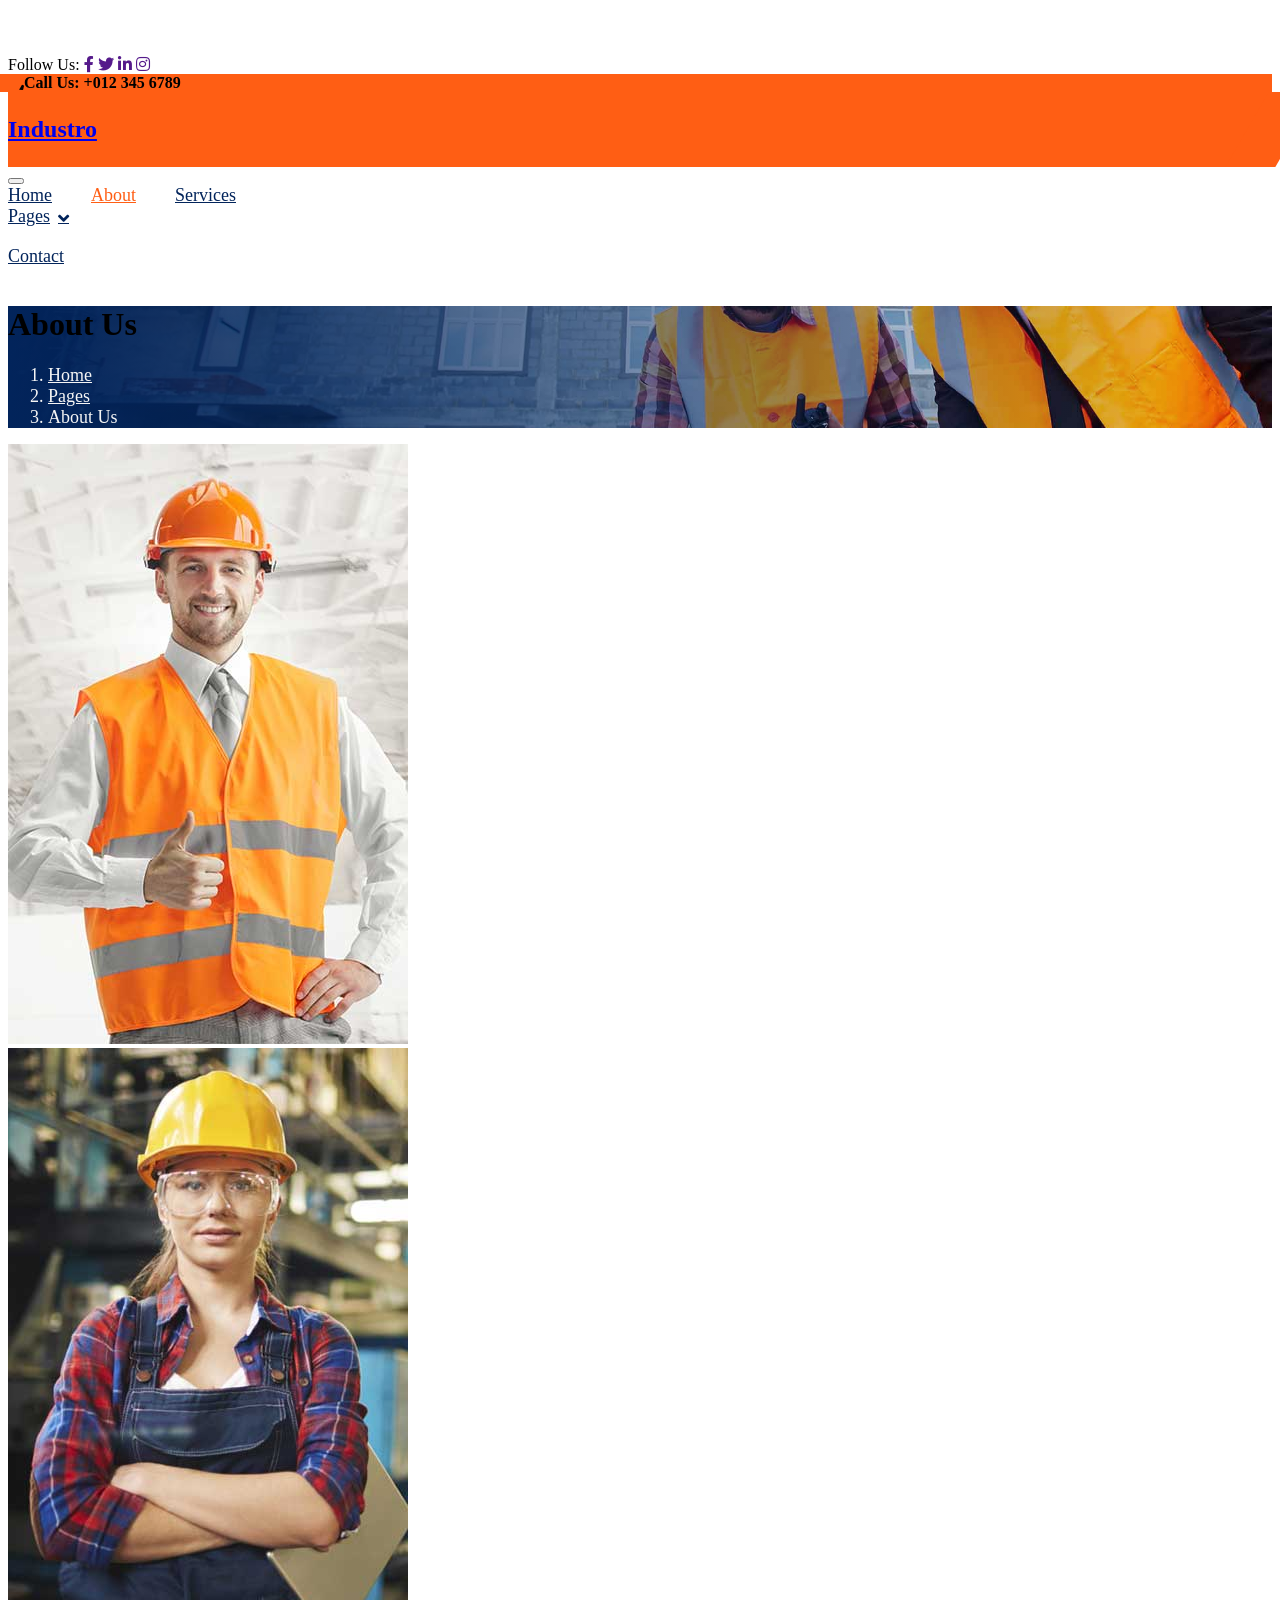
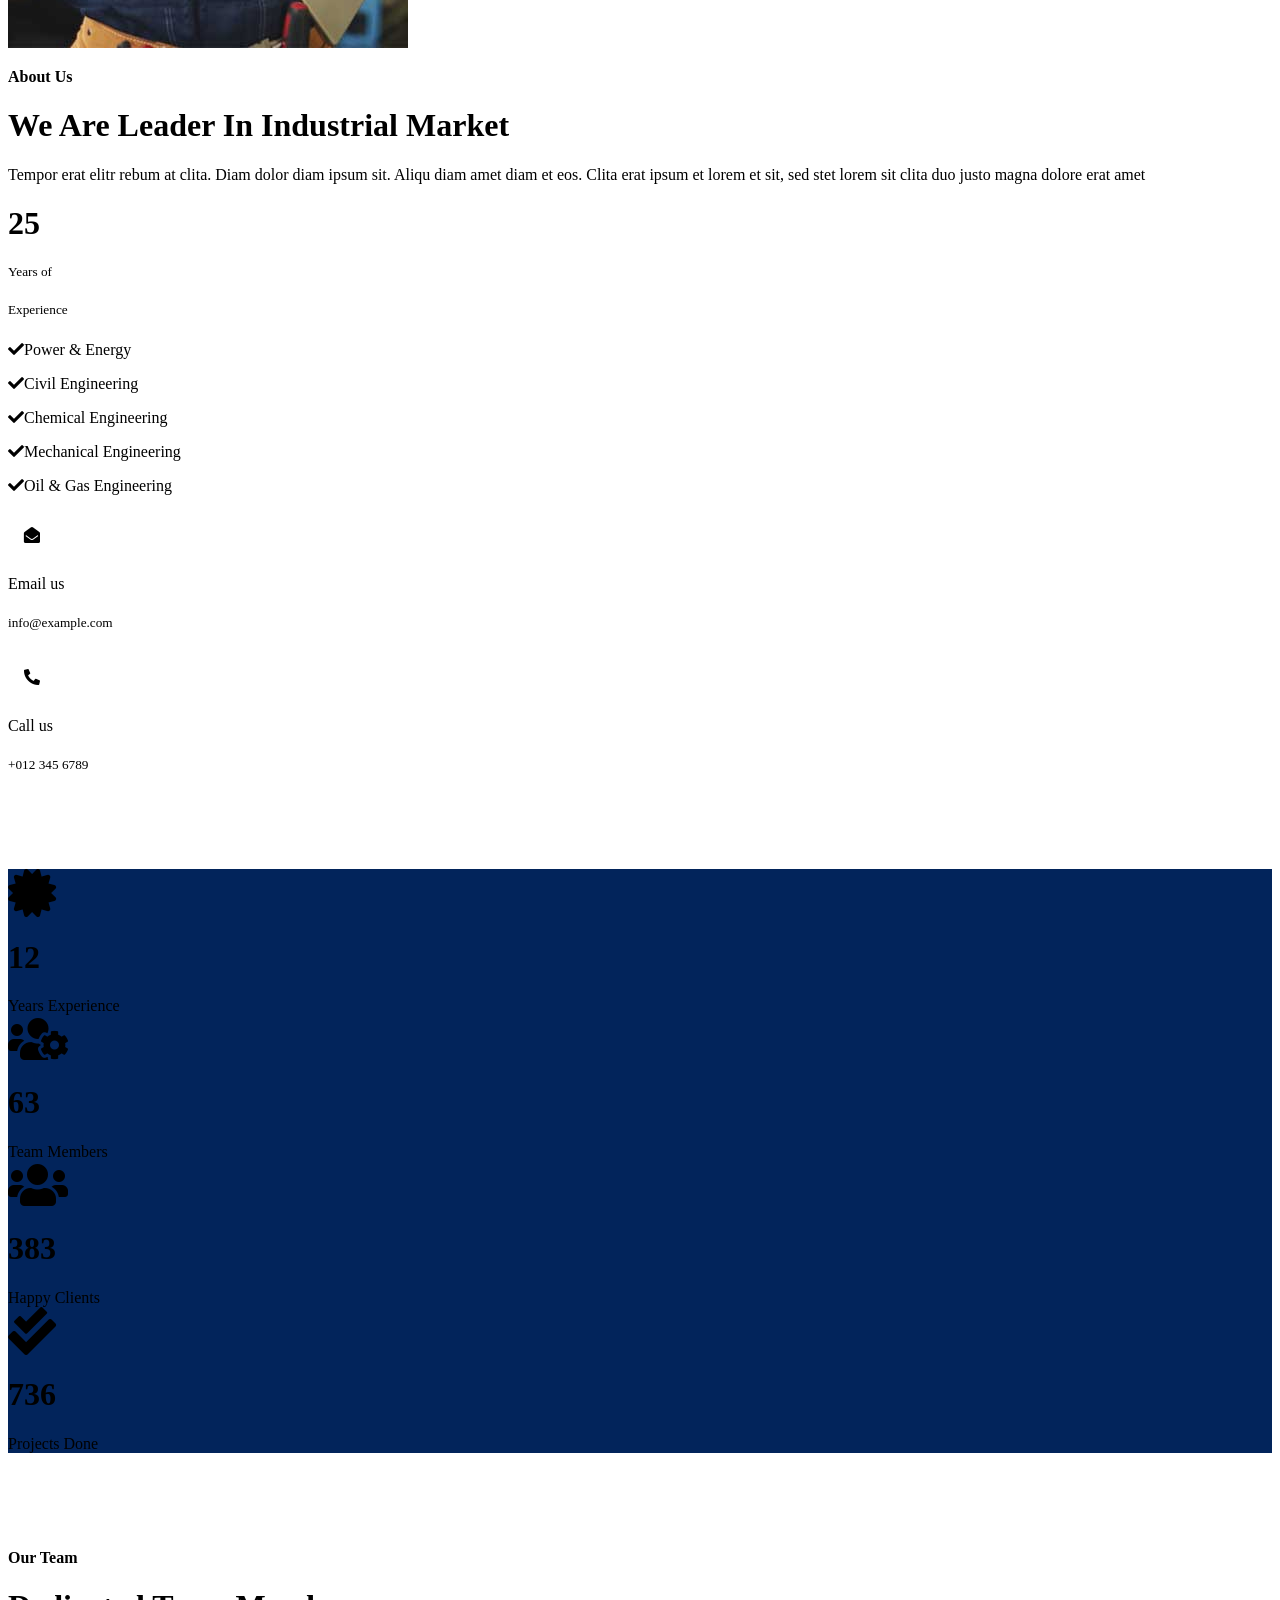
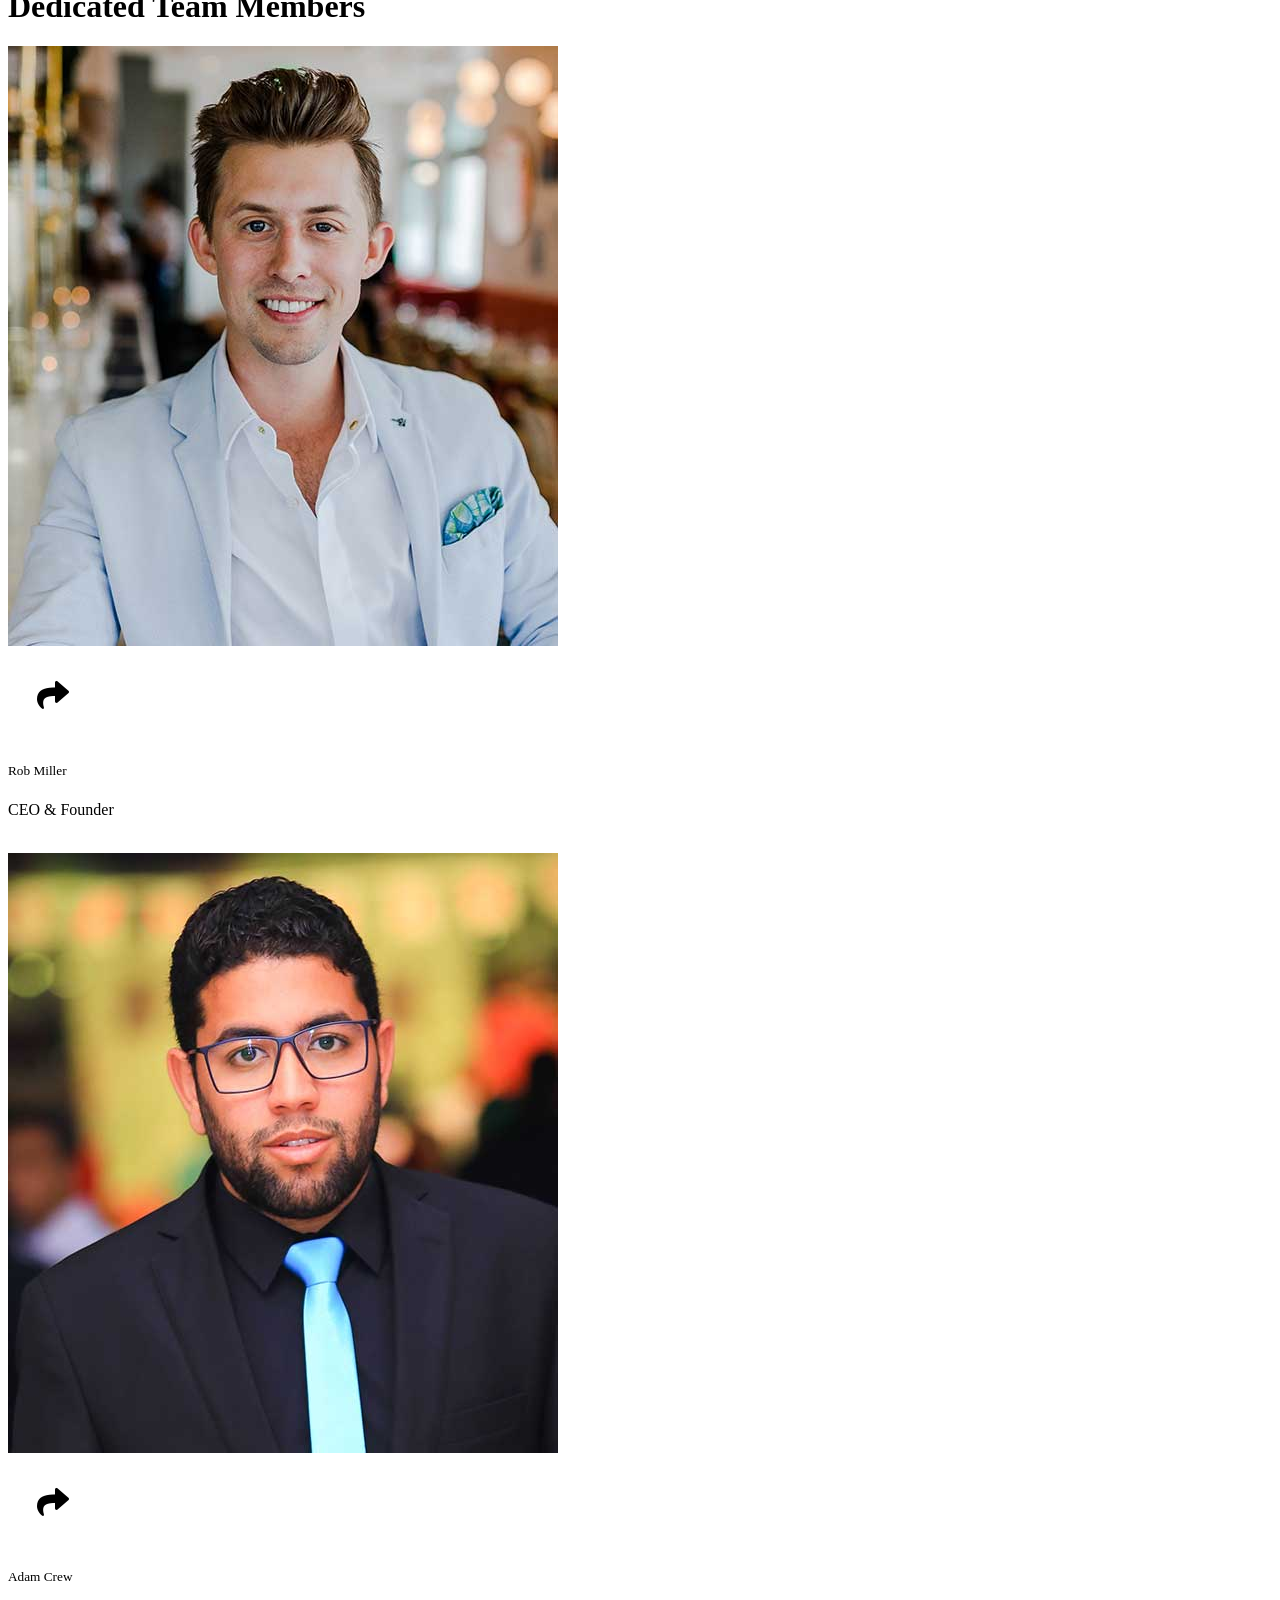
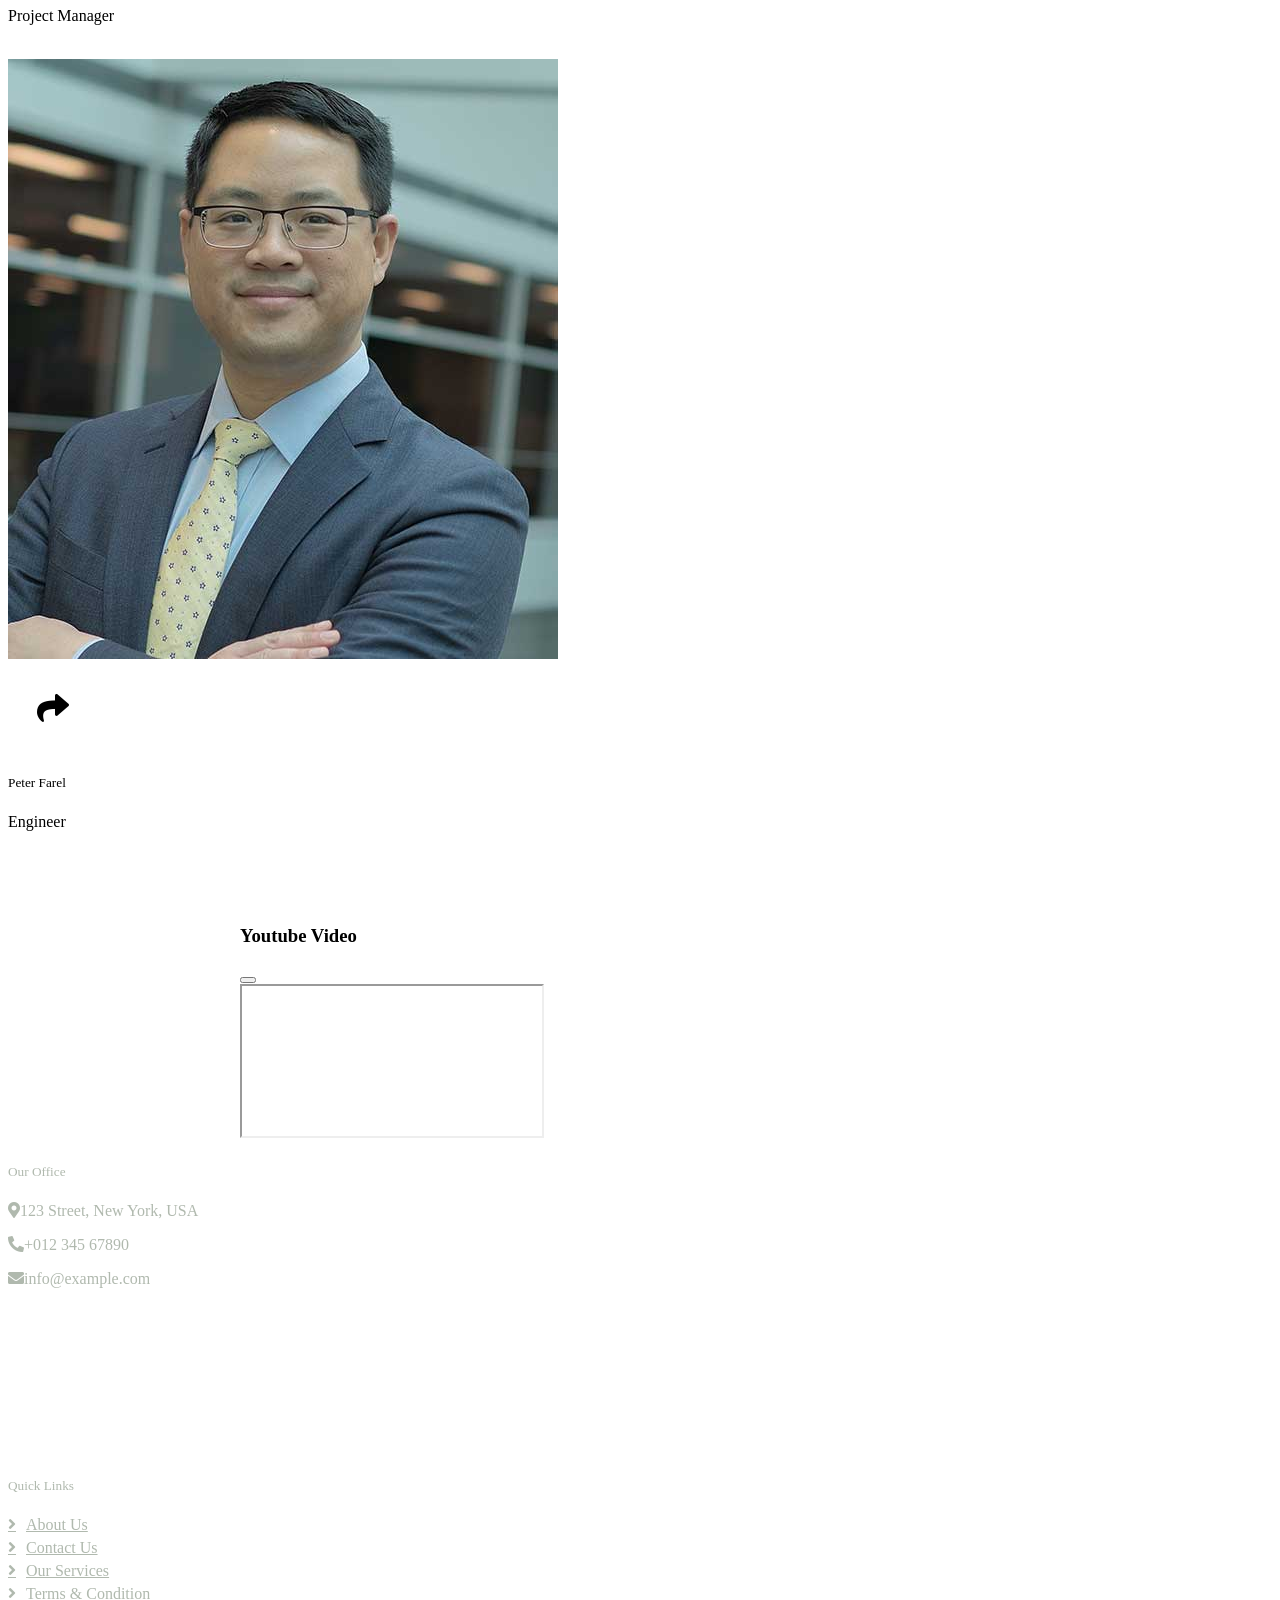
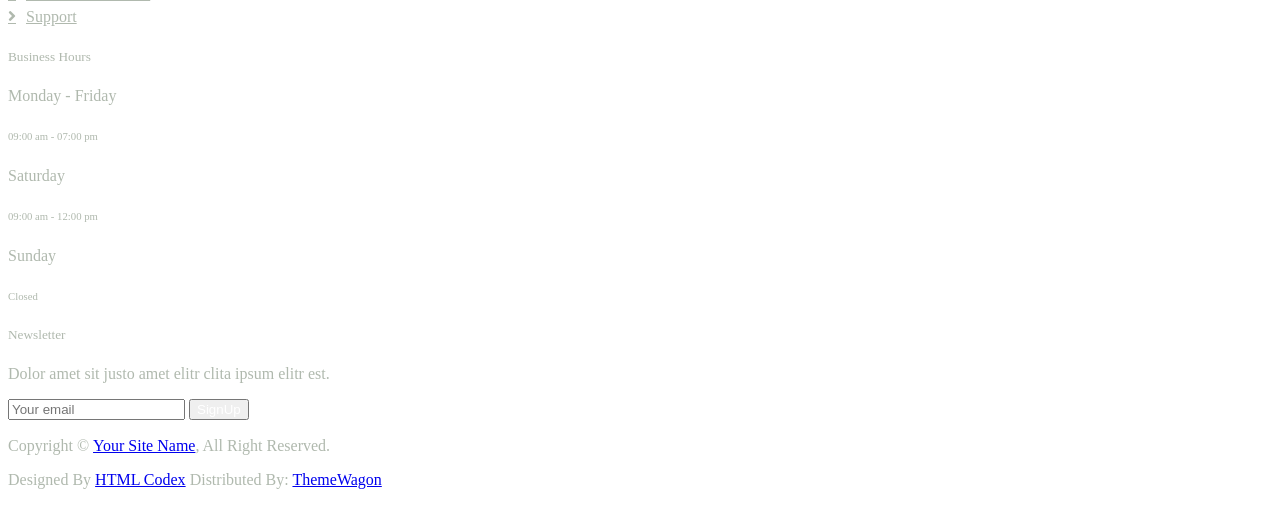
==== about.html @ bb04474b "new aleef" ====
<!DOCTYPE html>
<html lang="en">

<head>
    <meta charset="utf-8">
    <title>Industro - Industrial HTML Template</title>
    <meta content="width=device-width, initial-scale=1.0" name="viewport">
    <meta content="" name="keywords">
    <meta content="" name="description">

    <!-- Favicon -->
    <link href="img/favicon.ico" rel="icon">

    <!-- Google Web Fonts -->
    <link rel="preconnect" href="https://fonts.googleapis.com">
    <link rel="preconnect" href="https://fonts.gstatic.com" crossorigin>
    <link
        href="https://fonts.googleapis.com/css2?family=Open+Sans:wght@400;500;600&family=Rubik:wght@500;600;700&display=swap"
        rel="stylesheet">

    <!-- Icon Font Stylesheet -->
    <link href="https://cdnjs.cloudflare.com/ajax/libs/font-awesome/5.10.0/css/all.min.css" rel="stylesheet">
    <link href="https://cdn.jsdelivr.net/npm/bootstrap-icons@1.4.1/font/bootstrap-icons.css" rel="stylesheet">

    <!-- Libraries Stylesheet -->
    <link href="lib/animate/animate.min.css" rel="stylesheet">
    <link href="lib/owlcarousel/assets/owl.carousel.min.css" rel="stylesheet">

    <!-- Customized Bootstrap Stylesheet -->
    <link href="css/bootstrap.min.css" rel="stylesheet">

    <!-- Template Stylesheet -->
    <link href="css/style.css" rel="stylesheet">
</head>

<body>
    <!-- Spinner Start -->
    <div id="spinner"
        class="show bg-white position-fixed translate-middle w-100 vh-100 top-50 start-50 d-flex align-items-center justify-content-center">
        <div class="spinner-border text-primary" role="status" style="width: 3rem; height: 3rem;"></div>
    </div>
    <!-- Spinner End -->


    <!-- Topbar Start -->
    <div class="container-fluid bg-dark px-0">
        <div class="row g-0 d-none d-lg-flex">
            <div class="col-lg-6 ps-5 text-start">
                <div class="h-100 d-inline-flex align-items-center text-white">
                    <span>Follow Us:</span>
                    <a class="btn btn-link text-light" href=""><i class="fab fa-facebook-f"></i></a>
                    <a class="btn btn-link text-light" href=""><i class="fab fa-twitter"></i></a>
                    <a class="btn btn-link text-light" href=""><i class="fab fa-linkedin-in"></i></a>
                    <a class="btn btn-link text-light" href=""><i class="fab fa-instagram"></i></a>
                </div>
            </div>
            <div class="col-lg-6 text-end">
                <div class="h-100 topbar-right d-inline-flex align-items-center text-white py-2 px-5">
                    <span class="fs-5 fw-bold me-2"><i class="fa fa-phone-alt me-2"></i>Call Us:</span>
                    <span class="fs-5 fw-bold">+012 345 6789</span>
                </div>
            </div>
        </div>
    </div>
    <!-- Topbar End -->


    <!-- Navbar Start -->
    <nav class="navbar navbar-expand-lg bg-white navbar-light sticky-top py-0 pe-5">
        <a href="index.html" class="navbar-brand ps-5 me-0">
            <h1 class="text-white m-0">Industro</h1>
        </a>
        <button type="button" class="navbar-toggler me-0" data-bs-toggle="collapse" data-bs-target="#navbarCollapse">
            <span class="navbar-toggler-icon"></span>
        </button>
        <div class="collapse navbar-collapse" id="navbarCollapse">
            <div class="navbar-nav ms-auto p-4 p-lg-0">
                <a href="index.html" class="nav-item nav-link">Home</a>
                <a href="about.html" class="nav-item nav-link active">About</a>
                <a href="service.html" class="nav-item nav-link">Services</a>
                <div class="nav-item dropdown">
                    <a href="#" class="nav-link dropdown-toggle" data-bs-toggle="dropdown">Pages</a>
                    <div class="dropdown-menu bg-light m-0">
                        <a href="project.html" class="dropdown-item">Projects</a>
                        <a href="feature.html" class="dropdown-item">Features</a>
                        <a href="team.html" class="dropdown-item">Our Team</a>
                        <a href="testimonial.html" class="dropdown-item">Testimonial</a>
                        <a href="404.html" class="dropdown-item">404 Page</a>
                    </div>
                </div>
                <a href="contact.html" class="nav-item nav-link">Contact</a>
            </div>
            <a href="" class="btn btn-primary px-3 d-none d-lg-block">Get A Quote</a>
        </div>
    </nav>
    <!-- Navbar End -->


    <!-- Page Header Start -->
    <div class="container-fluid page-header py-5 mb-5 wow fadeIn" data-wow-delay="0.1s">
        <div class="container py-5">
            <h1 class="display-3 text-white animated slideInRight">About Us</h1>
            <nav aria-label="breadcrumb">
                <ol class="breadcrumb animated slideInRight mb-0">
                    <li class="breadcrumb-item"><a href="#">Home</a></li>
                    <li class="breadcrumb-item"><a href="#">Pages</a></li>
                    <li class="breadcrumb-item active" aria-current="page">About Us</li>
                </ol>
            </nav>
        </div>
    </div>
    <!-- Page Header End -->


    <!-- About Start -->
    <div class="container-xxl py-5">
        <div class="container">
            <div class="row g-5">
                <div class="col-lg-6">
                    <div class="row gx-3 h-100">
                        <div class="col-6 align-self-start wow fadeInUp" data-wow-delay="0.1s">
                            <img class="img-fluid" src="img/about-1.jpg">
                        </div>
                        <div class="col-6 align-self-end wow fadeInDown" data-wow-delay="0.1s">
                            <img class="img-fluid" src="img/about-2.jpg">
                        </div>
                    </div>
                </div>
                <div class="col-lg-6 wow fadeIn" data-wow-delay="0.5s">
                    <p class="fw-medium text-uppercase text-primary mb-2">About Us</p>
                    <h1 class="display-5 mb-4">We Are Leader In Industrial Market</h1>
                    <p class="mb-4">Tempor erat elitr rebum at clita. Diam dolor diam ipsum sit. Aliqu diam amet diam et
                        eos. Clita erat ipsum et lorem et sit, sed stet lorem sit clita duo justo magna dolore erat amet
                    </p>
                    <div class="d-flex align-items-center mb-4">
                        <div class="flex-shrink-0 bg-primary p-4">
                            <h1 class="display-2">25</h1>
                            <h5 class="text-white">Years of</h5>
                            <h5 class="text-white">Experience</h5>
                        </div>
                        <div class="ms-4">
                            <p><i class="fa fa-check text-primary me-2"></i>Power & Energy</p>
                            <p><i class="fa fa-check text-primary me-2"></i>Civil Engineering</p>
                            <p><i class="fa fa-check text-primary me-2"></i>Chemical Engineering</p>
                            <p><i class="fa fa-check text-primary me-2"></i>Mechanical Engineering</p>
                            <p class="mb-0"><i class="fa fa-check text-primary me-2"></i>Oil & Gas Engineering</p>
                        </div>
                    </div>
                    <div class="row pt-2">
                        <div class="col-sm-6">
                            <div class="d-flex align-items-center">
                                <div class="flex-shrink-0 btn-lg-square rounded-circle bg-primary">
                                    <i class="fa fa-envelope-open text-white"></i>
                                </div>
                                <div class="ms-3">
                                    <p class="mb-2">Email us</p>
                                    <h5 class="mb-0">info@example.com</h5>
                                </div>
                            </div>
                        </div>
                        <div class="col-sm-6">
                            <div class="d-flex align-items-center">
                                <div class="flex-shrink-0 btn-lg-square rounded-circle bg-primary">
                                    <i class="fa fa-phone-alt text-white"></i>
                                </div>
                                <div class="ms-3">
                                    <p class="mb-2">Call us</p>
                                    <h5 class="mb-0">+012 345 6789</h5>
                                </div>
                            </div>
                        </div>
                    </div>
                </div>
            </div>
        </div>
    </div>
    <!-- About End -->


    <!-- Facts Start -->
    <div class="container-fluid facts my-5 p-5">
        <div class="row g-5">
            <div class="col-md-6 col-xl-3 wow fadeIn" data-wow-delay="0.1s">
                <div class="text-center border p-5">
                    <i class="fa fa-certificate fa-3x text-white mb-3"></i>
                    <h1 class="display-2 text-primary mb-0" data-toggle="counter-up">25</h1>
                    <span class="fs-5 fw-semi-bold text-white">Years Experience</span>
                </div>
            </div>
            <div class="col-md-6 col-xl-3 wow fadeIn" data-wow-delay="0.3s">
                <div class="text-center border p-5">
                    <i class="fa fa-users-cog fa-3x text-white mb-3"></i>
                    <h1 class="display-2 text-primary mb-0" data-toggle="counter-up">135</h1>
                    <span class="fs-5 fw-semi-bold text-white">Team Members</span>
                </div>
            </div>
            <div class="col-md-6 col-xl-3 wow fadeIn" data-wow-delay="0.5s">
                <div class="text-center border p-5">
                    <i class="fa fa-users fa-3x text-white mb-3"></i>
                    <h1 class="display-2 text-primary mb-0" data-toggle="counter-up">957</h1>
                    <span class="fs-5 fw-semi-bold text-white">Happy Clients</span>
                </div>
            </div>
            <div class="col-md-6 col-xl-3 wow fadeIn" data-wow-delay="0.7s">
                <div class="text-center border p-5">
                    <i class="fa fa-check-double fa-3x text-white mb-3"></i>
                    <h1 class="display-2 text-primary mb-0" data-toggle="counter-up">1839</h1>
                    <span class="fs-5 fw-semi-bold text-white">Projects Done</span>
                </div>
            </div>
        </div>
    </div>
    <!-- Facts End -->


    <!-- Team Start -->
    <div class="container-xxl py-5">
        <div class="container">
            <div class="text-center mx-auto wow fadeInUp" data-wow-delay="0.1s" style="max-width: 600px;">
                <p class="fw-medium text-uppercase text-primary mb-2">Our Team</p>
                <h1 class="display-5 mb-5">Dedicated Team Members</h1>
            </div>
            <div class="row g-4">
                <div class="col-lg-4 col-md-6 wow fadeInUp" data-wow-delay="0.1s">
                    <div class="team-item">
                        <img class="img-fluid" src="img/team-1.jpg" alt="">
                        <div class="d-flex">
                            <div class="flex-shrink-0 btn-square bg-primary" style="width: 90px; height: 90px;">
                                <i class="fa fa-2x fa-share text-white"></i>
                            </div>
                            <div class="position-relative overflow-hidden bg-light d-flex flex-column justify-content-center w-100 ps-4"
                                style="height: 90px;">
                                <h5>Rob Miller</h5>
                                <span class="text-primary">CEO & Founder</span>
                                <div class="team-social">
                                    <a class="btn btn-square btn-dark rounded-circle mx-1" href=""><i
                                            class="fab fa-facebook-f"></i></a>
                                    <a class="btn btn-square btn-dark rounded-circle mx-1" href=""><i
                                            class="fab fa-twitter"></i></a>
                                    <a class="btn btn-square btn-dark rounded-circle mx-1" href=""><i
                                            class="fab fa-instagram"></i></a>
                                </div>
                            </div>
                        </div>
                    </div>
                </div>
                <div class="col-lg-4 col-md-6 wow fadeInUp" data-wow-delay="0.3s">
                    <div class="team-item">
                        <img class="img-fluid" src="img/team-2.jpg" alt="">
                        <div class="d-flex">
                            <div class="flex-shrink-0 btn-square bg-primary" style="width: 90px; height: 90px;">
                                <i class="fa fa-2x fa-share text-white"></i>
                            </div>
                            <div class="position-relative overflow-hidden bg-light d-flex flex-column justify-content-center w-100 ps-4"
                                style="height: 90px;">
                                <h5>Adam Crew</h5>
                                <span class="text-primary">Project Manager</span>
                                <div class="team-social">
                                    <a class="btn btn-square btn-dark rounded-circle mx-1" href=""><i
                                            class="fab fa-facebook-f"></i></a>
                                    <a class="btn btn-square btn-dark rounded-circle mx-1" href=""><i
                                            class="fab fa-twitter"></i></a>
                                    <a class="btn btn-square btn-dark rounded-circle mx-1" href=""><i
                                            class="fab fa-instagram"></i></a>
                                </div>
                            </div>
                        </div>
                    </div>
                </div>
                <div class="col-lg-4 col-md-6 wow fadeInUp" data-wow-delay="0.5s">
                    <div class="team-item">
                        <img class="img-fluid" src="img/team-3.jpg" alt="">
                        <div class="d-flex">
                            <div class="flex-shrink-0 btn-square bg-primary" style="width: 90px; height: 90px;">
                                <i class="fa fa-2x fa-share text-white"></i>
                            </div>
                            <div class="position-relative overflow-hidden bg-light d-flex flex-column justify-content-center w-100 ps-4"
                                style="height: 90px;">
                                <h5>Peter Farel</h5>
                                <span class="text-primary">Engineer</span>
                                <div class="team-social">
                                    <a class="btn btn-square btn-dark rounded-circle mx-1" href=""><i
                                            class="fab fa-facebook-f"></i></a>
                                    <a class="btn btn-square btn-dark rounded-circle mx-1" href=""><i
                                            class="fab fa-twitter"></i></a>
                                    <a class="btn btn-square btn-dark rounded-circle mx-1" href=""><i
                                            class="fab fa-instagram"></i></a>
                                </div>
                            </div>
                        </div>
                    </div>
                </div>
            </div>
        </div>
    </div>
    <!-- Team End -->


    <!-- Video Modal Start -->
    <div class="modal modal-video fade" id="videoModal" tabindex="-1" aria-labelledby="exampleModalLabel"
        aria-hidden="true">
        <div class="modal-dialog">
            <div class="modal-content rounded-0">
                <div class="modal-header">
                    <h3 class="modal-title" id="exampleModalLabel">Youtube Video</h3>
                    <button type="button" class="btn-close" data-bs-dismiss="modal" aria-label="Close"></button>
                </div>
                <div class="modal-body">
                    <!-- 16:9 aspect ratio -->
                    <div class="ratio ratio-16x9">
                        <iframe class="embed-responsive-item" src="" id="video" allowfullscreen
                            allowscriptaccess="always" allow="autoplay"></iframe>
                    </div>
                </div>
            </div>
        </div>
    </div>
    <!-- Video Modal End -->


    <!-- Footer Start -->
    <div class="container-fluid bg-dark footer mt-5 py-5 wow fadeIn" data-wow-delay="0.1s">
        <div class="container py-5">
            <div class="row g-5">
                <div class="col-lg-3 col-md-6">
                    <h5 class="text-white mb-4">Our Office</h5>
                    <p class="mb-2"><i class="fa fa-map-marker-alt me-3"></i>123 Street, New York, USA</p>
                    <p class="mb-2"><i class="fa fa-phone-alt me-3"></i>+012 345 67890</p>
                    <p class="mb-2"><i class="fa fa-envelope me-3"></i>info@example.com</p>
                    <div class="d-flex pt-3">
                        <a class="btn btn-square btn-primary rounded-circle me-2" href=""><i
                                class="fab fa-twitter"></i></a>
                        <a class="btn btn-square btn-primary rounded-circle me-2" href=""><i
                                class="fab fa-facebook-f"></i></a>
                        <a class="btn btn-square btn-primary rounded-circle me-2" href=""><i
                                class="fab fa-youtube"></i></a>
                        <a class="btn btn-square btn-primary rounded-circle me-2" href=""><i
                                class="fab fa-linkedin-in"></i></a>
                    </div>
                </div>
                <div class="col-lg-3 col-md-6">
                    <h5 class="text-white mb-4">Quick Links</h5>
                    <a class="btn btn-link" href="">About Us</a>
                    <a class="btn btn-link" href="">Contact Us</a>
                    <a class="btn btn-link" href="">Our Services</a>
                    <a class="btn btn-link" href="">Terms & Condition</a>
                    <a class="btn btn-link" href="">Support</a>
                </div>
                <div class="col-lg-3 col-md-6">
                    <h5 class="text-white mb-4">Business Hours</h5>
                    <p class="mb-1">Monday - Friday</p>
                    <h6 class="text-light">09:00 am - 07:00 pm</h6>
                    <p class="mb-1">Saturday</p>
                    <h6 class="text-light">09:00 am - 12:00 pm</h6>
                    <p class="mb-1">Sunday</p>
                    <h6 class="text-light">Closed</h6>
                </div>
                <div class="col-lg-3 col-md-6">
                    <h5 class="text-white mb-4">Newsletter</h5>
                    <p>Dolor amet sit justo amet elitr clita ipsum elitr est.</p>
                    <div class="position-relative w-100">
                        <input class="form-control bg-transparent w-100 py-3 ps-4 pe-5" type="text"
                            placeholder="Your email">
                        <button type="button"
                            class="btn btn-primary py-2 position-absolute top-0 end-0 mt-2 me-2">SignUp</button>
                    </div>
                </div>
            </div>
        </div>
    </div>
    <!-- Footer End -->


    <!-- Copyright Start -->
    <div class="container-fluid copyright bg-dark py-4">
        <div class="container text-center">
            <p class="mb-2">Copyright &copy; <a class="fw-semi-bold" href="#">Your Site Name</a>, All Right Reserved.
            </p>
            <!--/*** This template is free as long as you keep the footer author’s credit link/attribution link/backlink. If you'd like to use the template without the footer author’s credit link/attribution link/backlink, you can purchase the Credit Removal License from "https://htmlcodex.com/credit-removal". Thank you for your support. ***/-->
            <p class="mb-0">Designed By <a class="fw-semi-bold" href="https://htmlcodex.com">HTML Codex</a> Distributed
                By: <a href="https://themewagon.com">ThemeWagon</a> </p>
        </div>
    </div>
    <!-- Copyright End -->


    <!-- Back to Top -->
    <a href="#" class="btn btn-lg btn-primary btn-lg-square rounded-circle back-to-top"><i
            class="bi bi-arrow-up"></i></a>


    <!-- JavaScript Libraries -->
    <script src="https://code.jquery.com/jquery-3.4.1.min.js"></script>
    <script src="https://cdn.jsdelivr.net/npm/bootstrap@5.0.0/dist/js/bootstrap.bundle.min.js"></script>
    <script src="lib/wow/wow.min.js"></script>
    <script src="lib/easing/easing.min.js"></script>
    <script src="lib/waypoints/waypoints.min.js"></script>
    <script src="lib/owlcarousel/owl.carousel.min.js"></script>
    <script src="lib/counterup/counterup.min.js"></script>

    <!-- Template Javascript -->
    <script src="js/main.js"></script>
</body>

</html>
---- css/style.css ----
/********** Template CSS **********/
:root {
    --primary: #FF5E14;
    --secondary: #5F656F;
    --light: #F5F5F5;
    --dark: #02245B;
}

.back-to-top {
    position: fixed;
    display: none;
    right: 30px;
    bottom: 30px;
    z-index: 99;
}

h1,
h2,
.h1,
.h2,
.fw-bold {
    font-weight: 700 !important;
}

h3,
h4,
.h3,
.h4,
.fw-medium {
    font-weight: 600 !important;
}

h5,
h6,
.h5,
.h6,
.fw-semi-bold {
    font-weight: 500 !important;
}


/*** Spinner ***/
#spinner {
    opacity: 0;
    visibility: hidden;
    transition: opacity .5s ease-out, visibility 0s linear .5s;
    z-index: 99999;
}

#spinner.show {
    transition: opacity .5s ease-out, visibility 0s linear 0s;
    visibility: visible;
    opacity: 1;
}


/*** Button ***/
.btn {
    transition: .5s;
    font-weight: 500;
}

.btn-primary,
.btn-outline-primary:hover {
    color: #FFFFFF;
}

.btn-square {
    width: 38px;
    height: 38px;
}

.btn-sm-square {
    width: 32px;
    height: 32px;
}

.btn-lg-square {
    width: 48px;
    height: 48px;
}

.btn-square,
.btn-sm-square,
.btn-lg-square {
    padding: 0;
    display: flex;
    align-items: center;
    justify-content: center;
    font-weight: normal;
}


.topbar-right {
    position: relative;
    background: var(--primary);
}

.topbar-right::before {
    position: absolute;
    content: "";
    width: 30px;
    height: 100%;
    top: 0;
    left: -15px;
    transform: skewX(-30deg);
    background-color: var(--primary);
}


/*** Navbar ***/
.navbar.sticky-top {
    top: -100px;
    transition: .5s;
}

.navbar .navbar-brand {
    position: relative;
    padding-right: 50px;
    height: 75px;
    display: flex;
    align-items: center;
    background: var(--primary);
}

.navbar .navbar-brand::after {
    position: absolute;
    content: "";
    width: 50px;
    height: 100%;
    top: 0;
    right: -25px;
    transform: skewX(-30deg);
    background-color: var(--primary);
}

.navbar .navbar-nav .nav-link {
    margin-right: 35px;
    padding: 20px 0;
    color: var(--dark);
    font-size: 18px;
    font-weight: 500;
    outline: none;
}

.navbar .navbar-nav .nav-link:hover,
.navbar .navbar-nav .nav-link.active {
    color: var(--primary);
}

.navbar .dropdown-toggle::after {
    border: none;
    content: "\f107";
    font-family: "Font Awesome 5 Free";
    font-weight: 900;
    vertical-align: middle;
    margin-left: 8px;
}

@media (max-width: 991.98px) {
    .navbar .navbar-nav .nav-link  {
        margin-right: 0;
        padding: 10px 0;
    }

    .navbar .navbar-nav {
        border-top: 1px solid #EEEEEE;
    }
}

@media (min-width: 992px) {
    .navbar .nav-item .dropdown-menu {
        display: block;
        border: none;
        margin-top: 0;
        top: 150%;
        opacity: 0;
        visibility: hidden;
        transition: .5s;
    }

    .navbar .nav-item:hover .dropdown-menu {
        top: 100%;
        visibility: visible;
        transition: .5s;
        opacity: 1;
    }
}


/*** Header ***/
.carousel-caption {
    top: 0;
    left: 0;
    right: 0;
    bottom: 0;
    display: flex;
    align-items: center;
    background: linear-gradient(to right, rgba(2, 36, 91, 1) 0%, rgba(2, 36, 91, 0) 100%);
    z-index: 1;
}

.carousel-control-prev,
.carousel-control-next {
    width: 15%;
}

.carousel-control-prev-icon,
.carousel-control-next-icon {
    width: 3.5rem;
    height: 3.5rem;
    background-color: var(--primary);
    border: 15px solid var(--primary);
    border-radius: 3.5rem;
}

@media (max-width: 768px) {
    #header-carousel .carousel-item {
        position: relative;
        min-height: 450px;
    }
    
    #header-carousel .carousel-item img {
        position: absolute;
        width: 100%;
        height: 100%;
        object-fit: cover;
    }
}

.page-header {
    background: linear-gradient(to right, rgba(2, 36, 91, 1) 0%, rgba(2, 36, 91, 0) 100%), url(../img/carousel-2.jpg) center center no-repeat;
    background-size: cover;
}

.page-header .breadcrumb-item+.breadcrumb-item::before {
    color: var(--light);
}

.page-header .breadcrumb-item,
.page-header .breadcrumb-item a {
    font-size: 18px;
    color: var(--light);
}


/*** Facts ***/
.facts {
    position: relative;
    margin: 6rem 0;
    background: var(--dark);
}

.facts .border {
    border-color: rgba(255, 255, 255, .1) !important;
}


/*** Features ***/
.btn-play {
    position: absolute;
    top: 50%;
    right: -30px;
    transform: translateY(-50%);
    display: block;
    box-sizing: content-box;
    width: 16px;
    height: 26px;
    border-radius: 100%;
    border: none;
    outline: none !important;
    padding: 18px 20px 20px 28px;
    background: var(--primary);
}

@media (max-width: 992px) {
    .btn-play {
        left: 50%;
        right: auto;
        transform: translate(-50%, -50%);
    }
}

.btn-play:before {
    content: "";
    position: absolute;
    z-index: 0;
    left: 50%;
    top: 50%;
    transform: translateX(-50%) translateY(-50%);
    display: block;
    width: 60px;
    height: 60px;
    background: var(--primary);
    border-radius: 100%;
    animation: pulse-border 1500ms ease-out infinite;
}

.btn-play:after {
    content: "";
    position: absolute;
    z-index: 1;
    left: 50%;
    top: 50%;
    transform: translateX(-50%) translateY(-50%);
    display: block;
    width: 60px;
    height: 60px;
    background: var(--primary);
    border-radius: 100%;
    transition: all 200ms;
}

.btn-play span {
    display: block;
    position: relative;
    z-index: 3;
    width: 0;
    height: 0;
    left: -1px;
    border-left: 16px solid #FFFFFF;
    border-top: 11px solid transparent;
    border-bottom: 11px solid transparent;
}

@keyframes pulse-border {
    0% {
        transform: translateX(-50%) translateY(-50%) translateZ(0) scale(1);
        opacity: 1;
    }

    100% {
        transform: translateX(-50%) translateY(-50%) translateZ(0) scale(2);
        opacity: 0;
    }
}

.modal-video .modal-dialog {
    position: relative;
    max-width: 800px;
    margin: 60px auto 0 auto;
}

.modal-video .modal-body {
    position: relative;
    padding: 0px;
}

.modal-video .close {
    position: absolute;
    width: 30px;
    height: 30px;
    right: 0px;
    top: -30px;
    z-index: 999;
    font-size: 30px;
    font-weight: normal;
    color: #FFFFFF;
    background: #000000;
    opacity: 1;
}


/*** Service ***/
.service-item {
    position: relative;
    margin: 65px 0 25px 0;
    box-shadow: 0 0 45px rgba(0, 0, 0, .07);
}

.service-item .service-img {
    position: absolute;
    padding: 12px;
    width: 130px;
    height: 130px;
    top: -65px;
    left: 50%;
    transform: translateX(-50%);
    background: #FFFFFF;
    box-shadow: 0 0 45px rgba(0, 0, 0, .09);
    z-index: 2;
}

.service-item .service-detail {
    position: absolute;
    width: 100%;
    height: 100%;
    top: 0;
    left: 0;
    overflow: hidden;
    z-index: 1;
}

.service-item .service-title {
    position: absolute;
    padding: 65px 30px 25px 30px;
    width: 100%;
    height: 100%;
    top: 0;
    left: 0;
    display: flex;
    flex-direction: column;
    align-items: center;
    justify-content: center;
    text-align: center;
    background: #FFFFFF;
    transition: .5s;
}

.service-item:hover .service-title {
    top: -100%;
}

.service-item .service-text {
    position: absolute;
    overflow: hidden;
    padding: 65px 30px 25px 30px;
    width: 100%;
    height: 100%;
    top: 100%;
    left: 0;
    display: flex;
    align-items: center;
    text-align: center;
    background: rgba(2, 36, 91, .7);
    transition: .5s;
}

.service-item:hover .service-text {
    top: 0;
}

.service-item .service-text::before {
    position: absolute;
    content: "";
    width: 100%;
    height: 100px;
    top: -100%;
    left: 0;
    transform: skewY(-12deg);
    background: #FFFFFF;
    transition: .5s;
}

.service-item:hover .service-text::before {
    top: -55px;
}

.service-item .btn {
    position: absolute;
    width: 130px;
    height: 50px;
    left: 50%;
    bottom: -25px;
    transform: translateX(-50%);
    display: flex;
    align-items: center;
    justify-content: center;
    color: var(--secondary);
    background: #FFFFFF;
    border: none;
    box-shadow: 0 0 45px rgba(0, 0, 0, .09);
    z-index: 2;
}

.service-item .btn:hover {
    color: #FFFFFF;
    background: var(--primary);
}


/*** Project ***/
.project-carousel {
    position: relative;
    background: var(--dark);
}

.project-item {
    position: relative;
    display: block;
}

.project-item img {
    transition: .5s;
}

.project-item:hover img,
.project-carousel .owl-item.center img {
    margin-top: -60px;
}

.project-item .project-title {
    position: absolute;
    padding: 0 15px;
    width: 100%;
    height: 80px;
    bottom: -110px;
    left: 0;
    display: flex;
    align-items: center;
    justify-content: center;
    text-align: center;
    background: var(--dark);
    transition: .5s;
}

.project-item:hover .project-title,
.project-carousel .owl-item.center .project-title  {
    bottom: -60px;
}

.project-item .project-title::before {
    position: absolute;
    content: "";
    width: 100%;
    height: 30px;
    top: -15px;
    left: 0;
    transform: skewY(-5deg);
    background: var(--dark);
    transition: .5s;
}

.project-carousel .owl-nav {
    position: absolute;
    width: 100%;
    height: 45px;
    top: 50%;
    left: 0;
    transform: translateY(-50%);
    display: flex;
    justify-content: space-between;
    transition: .5s;
    opacity: 0;
    z-index: 1;
}

.project-carousel:hover .owl-nav {
    opacity: 1;
}

.project-carousel .owl-nav .owl-prev,
.project-carousel .owl-nav .owl-next {
    margin: 0 30px;
    width: 45px;
    height: 45px;
    display: flex;
    align-items: center;
    justify-content: center;
    color: #FFFFFF;
    background: var(--primary);
    border-radius: 45px;
    font-size: 22px;
    transition: .5s;
}


/*** Team ***/
.team-item .team-social {
    position: absolute;
    width: 100%;
    height: 100%;
    top: 0;
    left: -100%;
    display: flex;
    align-items: center;
    background: var(--primary);
    transition: .5s;
}

.team-item:hover .team-social {
    left: 0;
}


/*** Testimonial ***/
.testimonial-carousel::before {
    position: absolute;
    content: "";
    top: 0;
    left: 0;
    height: 100%;
    width: 0;
    background: linear-gradient(to right, rgba(255, 255, 255, 1) 0%, rgba(255, 255, 255, 0) 100%);
    z-index: 1;
}

.testimonial-carousel::after {
    position: absolute;
    content: "";
    top: 0;
    right: 0;
    height: 100%;
    width: 0;
    background: linear-gradient(to left, rgba(255, 255, 255, 1) 0%, rgba(255, 255, 255, 0) 100%);
    z-index: 1;
}

@media (min-width: 768px) {
    .testimonial-carousel::before,
    .testimonial-carousel::after {
        width: 200px;
    }
}

@media (min-width: 992px) {
    .testimonial-carousel::before,
    .testimonial-carousel::after {
        width: 300px;
    }
}

.testimonial-carousel .owl-nav {
    position: absolute;
    width: 350px;
    top: 20px;
    left: 50%;
    transform: translateX(-50%);
    display: flex;
    justify-content: space-between;
    opacity: 0;
    transition: .5s;
    z-index: 1;
}

.testimonial-carousel:hover .owl-nav {
    width: 300px;
    opacity: 1;
}

.testimonial-carousel .owl-nav .owl-prev,
.testimonial-carousel .owl-nav .owl-next {
    position: relative;
    color: var(--primary);
    font-size: 45px;
    transition: .5s;
}

.testimonial-carousel .owl-nav .owl-prev:hover,
.testimonial-carousel .owl-nav .owl-next:hover {
    color: var(--dark);
}

.testimonial-carousel .testimonial-img img {
    width: 100px;
    height: 100px;
}

.testimonial-carousel .testimonial-img .btn-square {
    position: absolute;
    bottom: -19px;
    left: 50%;
    transform: translateX(-50%);
}

.testimonial-carousel .owl-item .testimonial-text {
    margin-bottom: 30px;
    box-shadow: 0 0 45px rgba(0, 0, 0, .08);
    transform: scale(.8);
    transition: .5s;
}

.testimonial-carousel .owl-item.center .testimonial-text {
    transform: scale(1);
}


/*** Footer ***/
.footer {
    color: #B0B9AE;
}

.footer .btn.btn-link {
    display: block;
    margin-bottom: 5px;
    padding: 0;
    text-align: left;
    color: #B0B9AE;
    font-weight: normal;
    text-transform: capitalize;
    transition: .3s;
}

.footer .btn.btn-link::before {
    position: relative;
    content: "\f105";
    font-family: "Font Awesome 5 Free";
    font-weight: 900;
    margin-right: 10px;
}

.footer .btn.btn-link:hover {
    color: var(--light);
    letter-spacing: 1px;
    box-shadow: none;
}

.copyright {
    color: #B0B9AE;
    border-top: 1px solid rgba(255, 255, 255, .1);
}
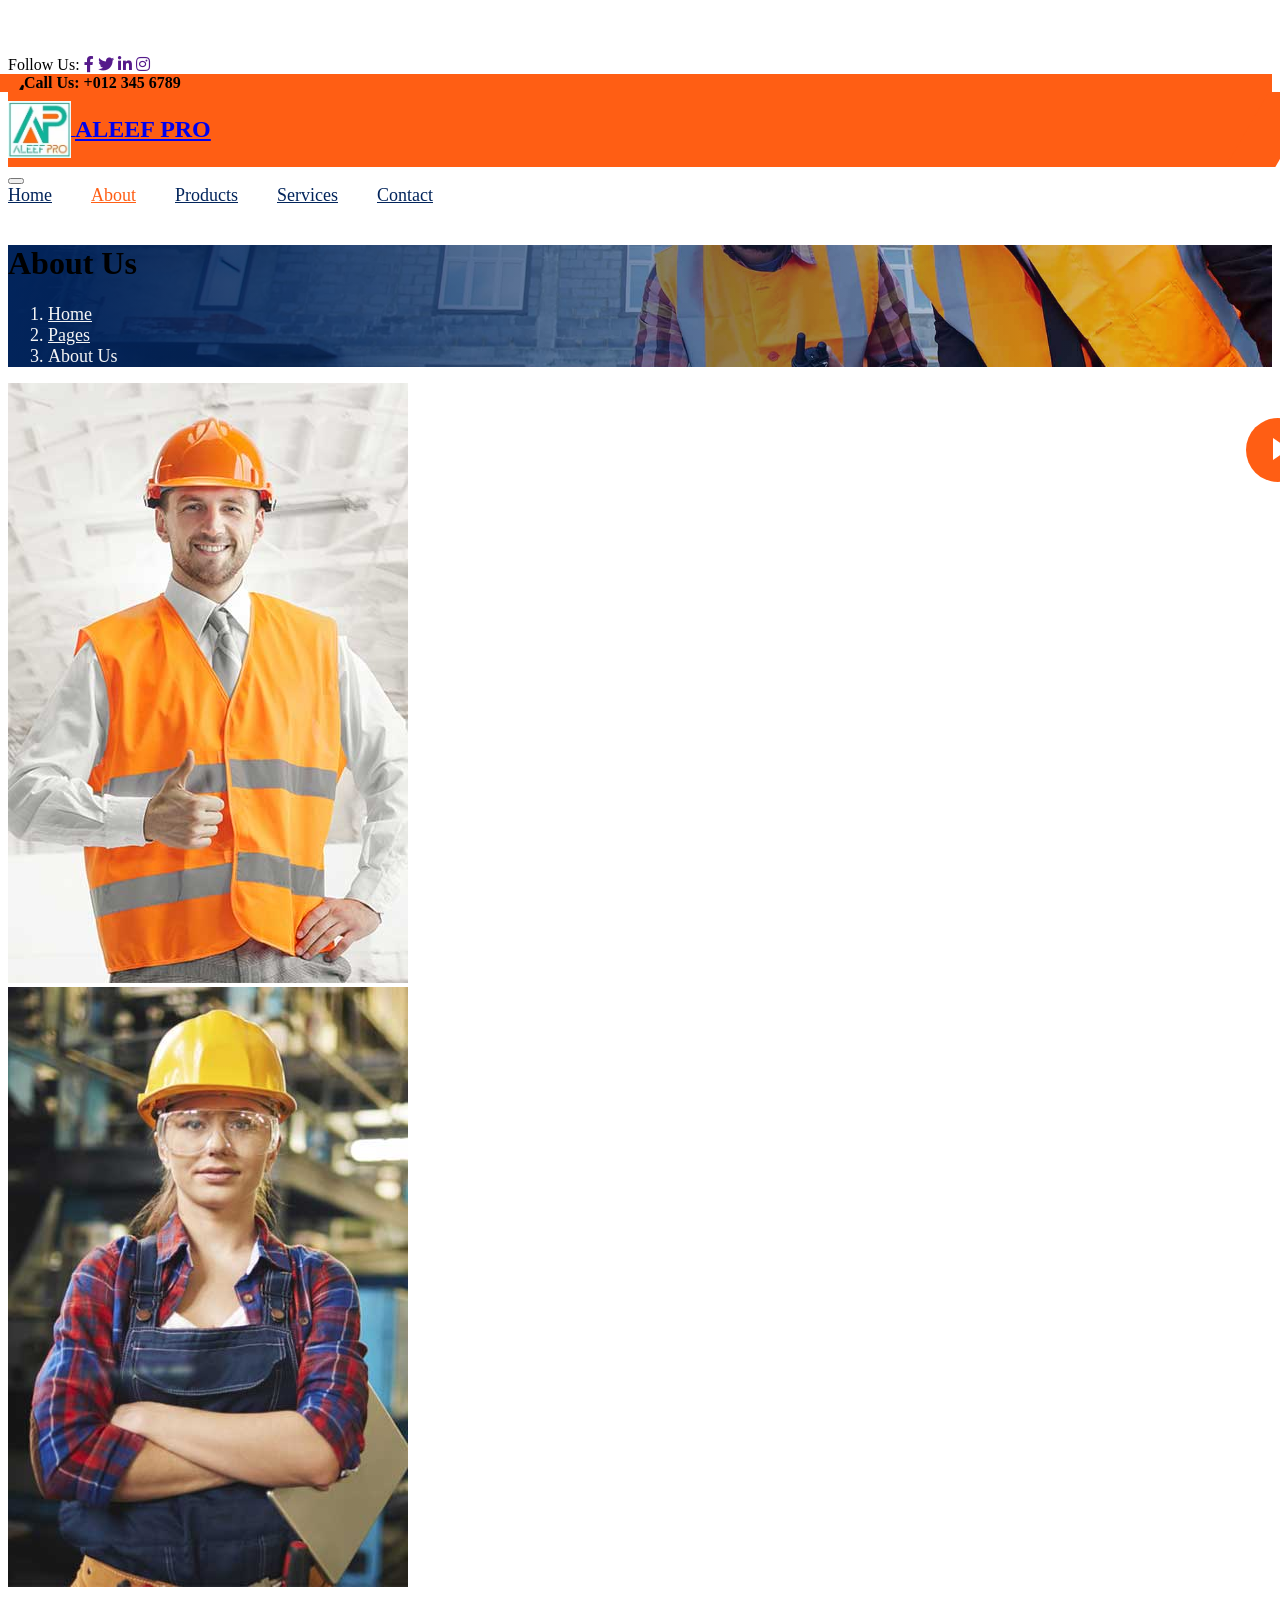
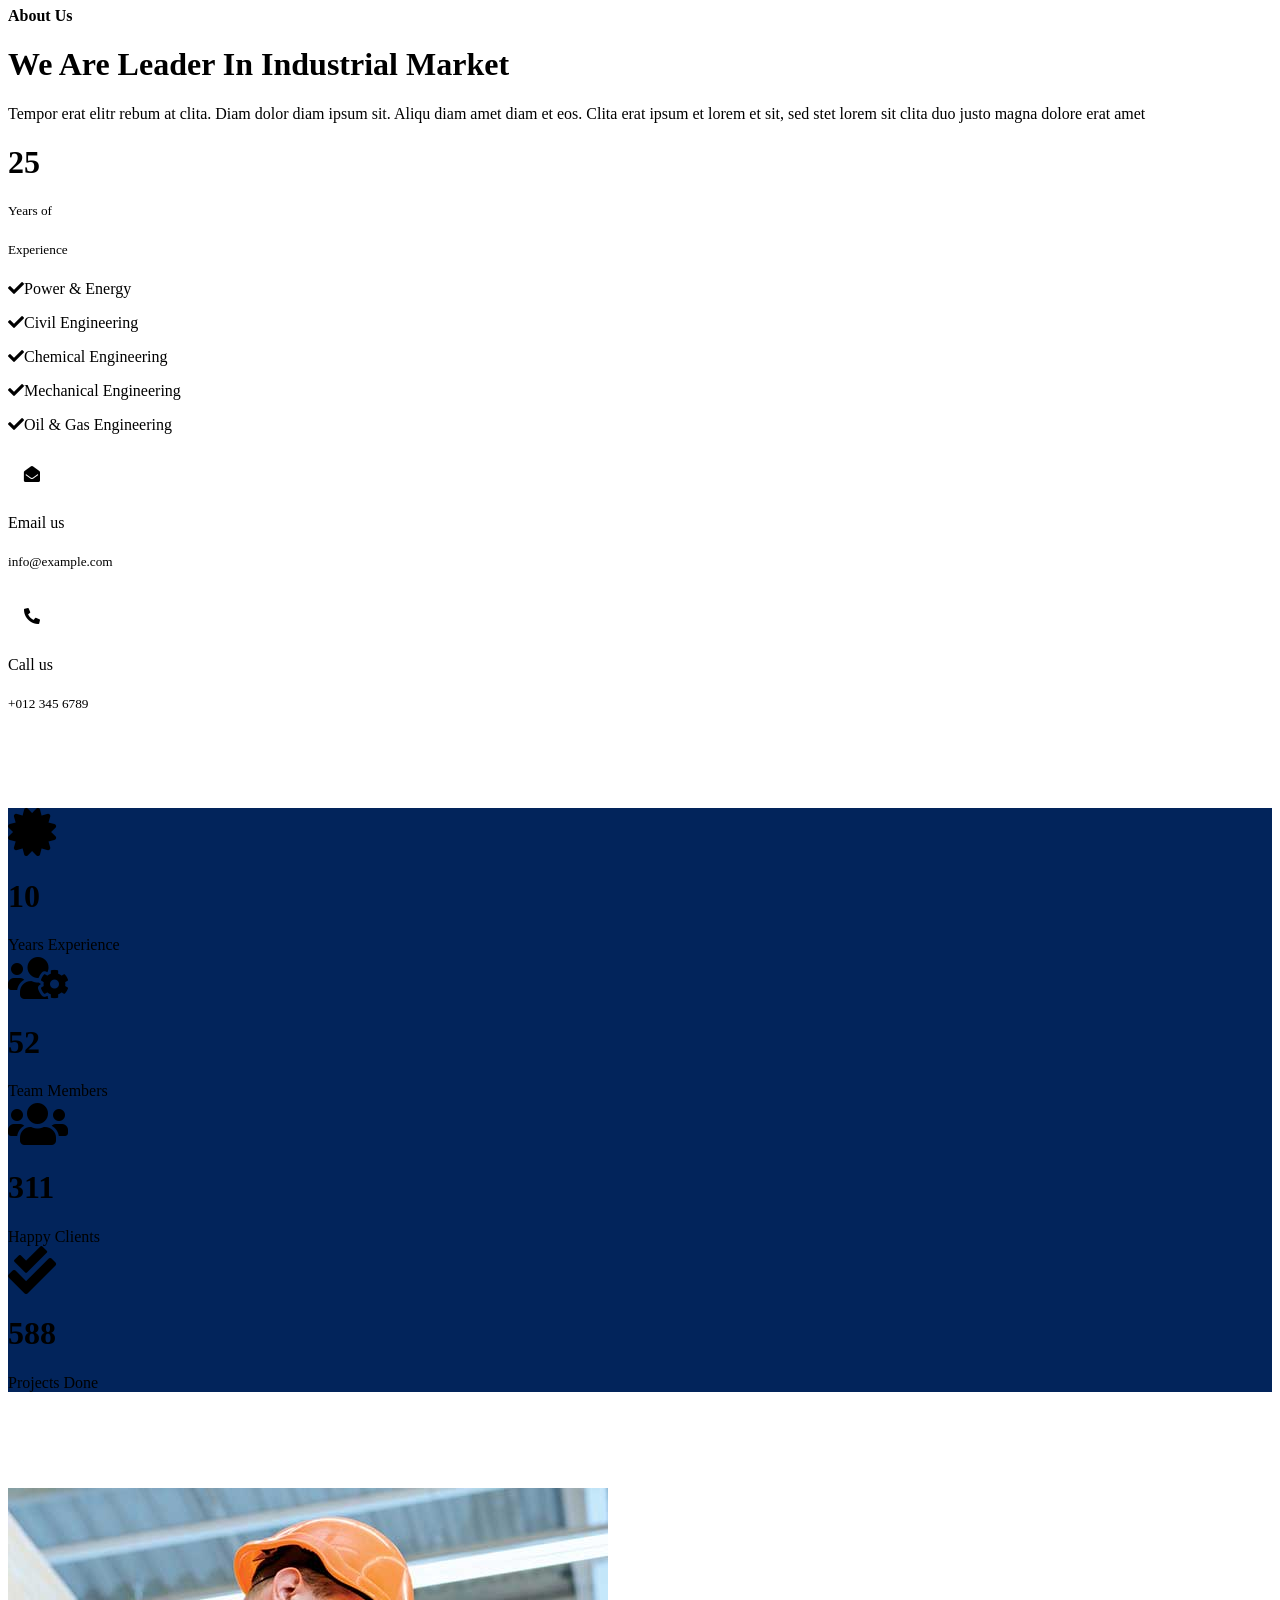
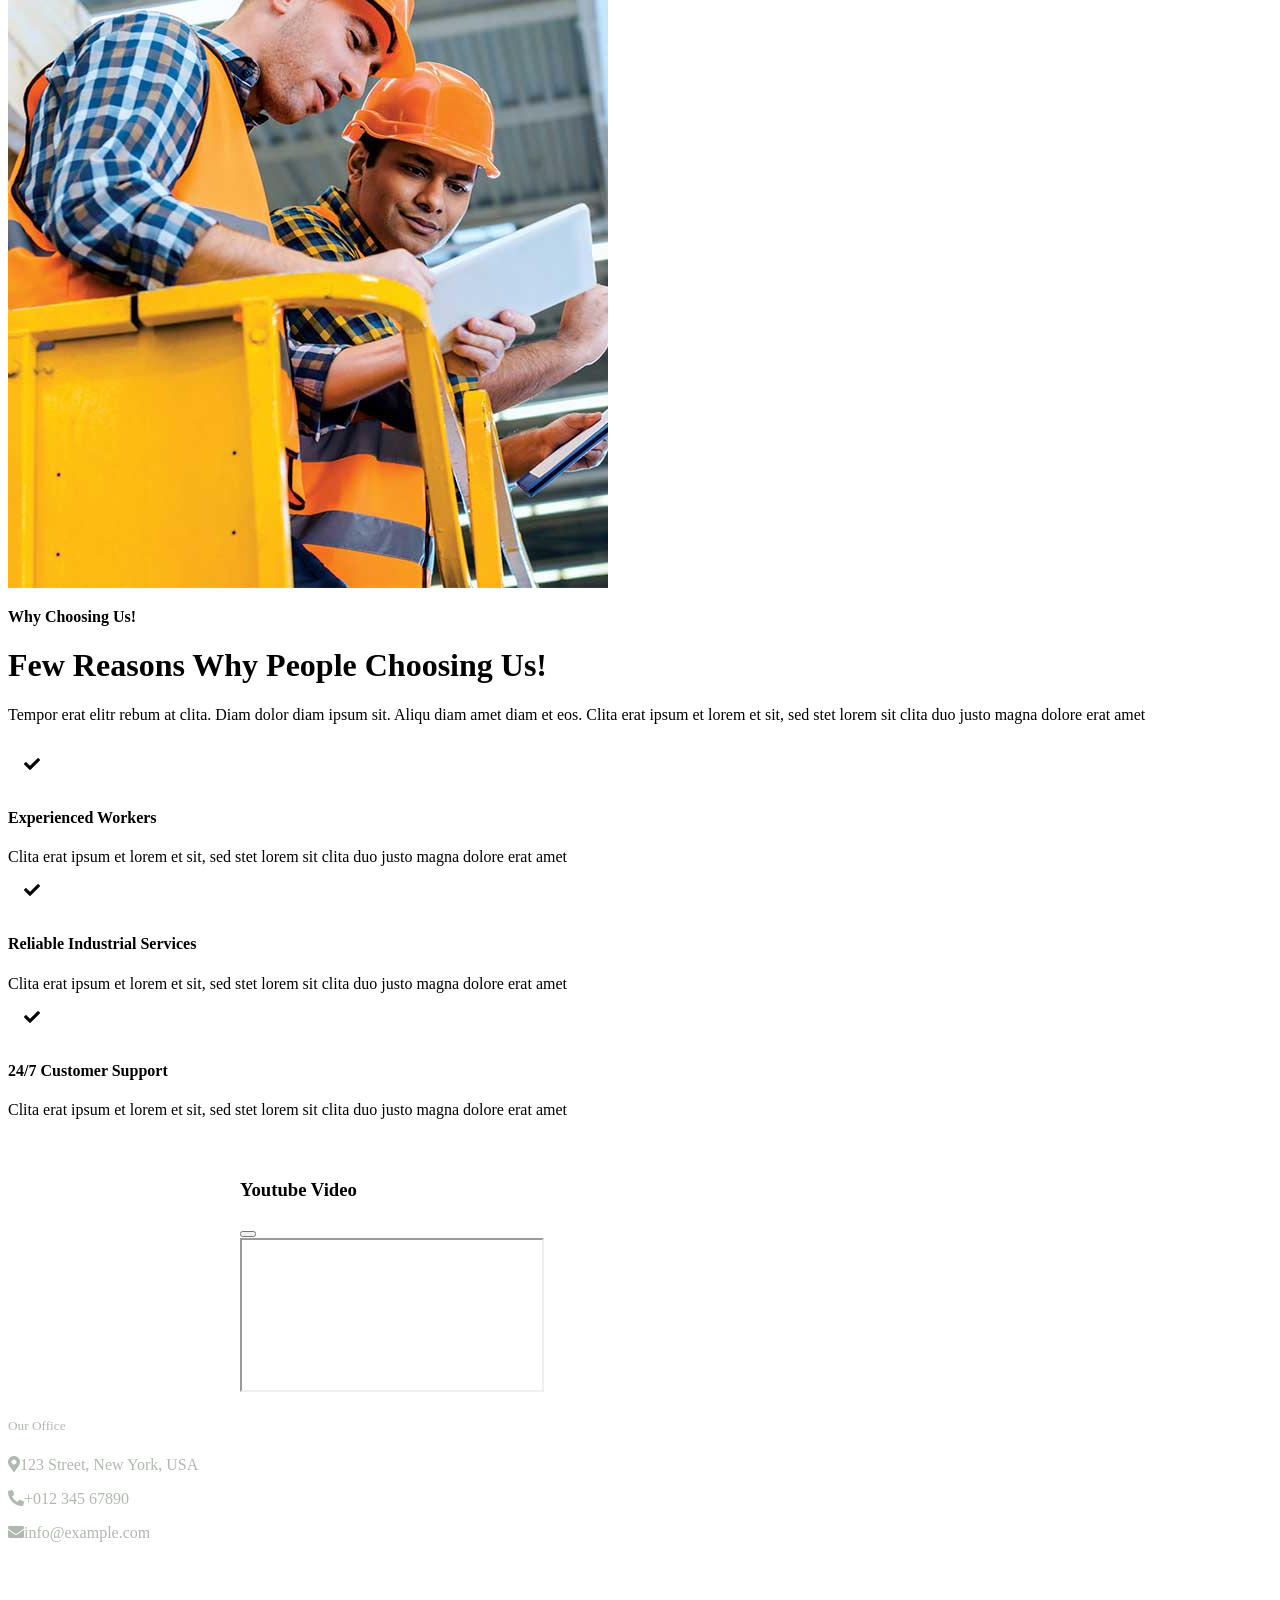
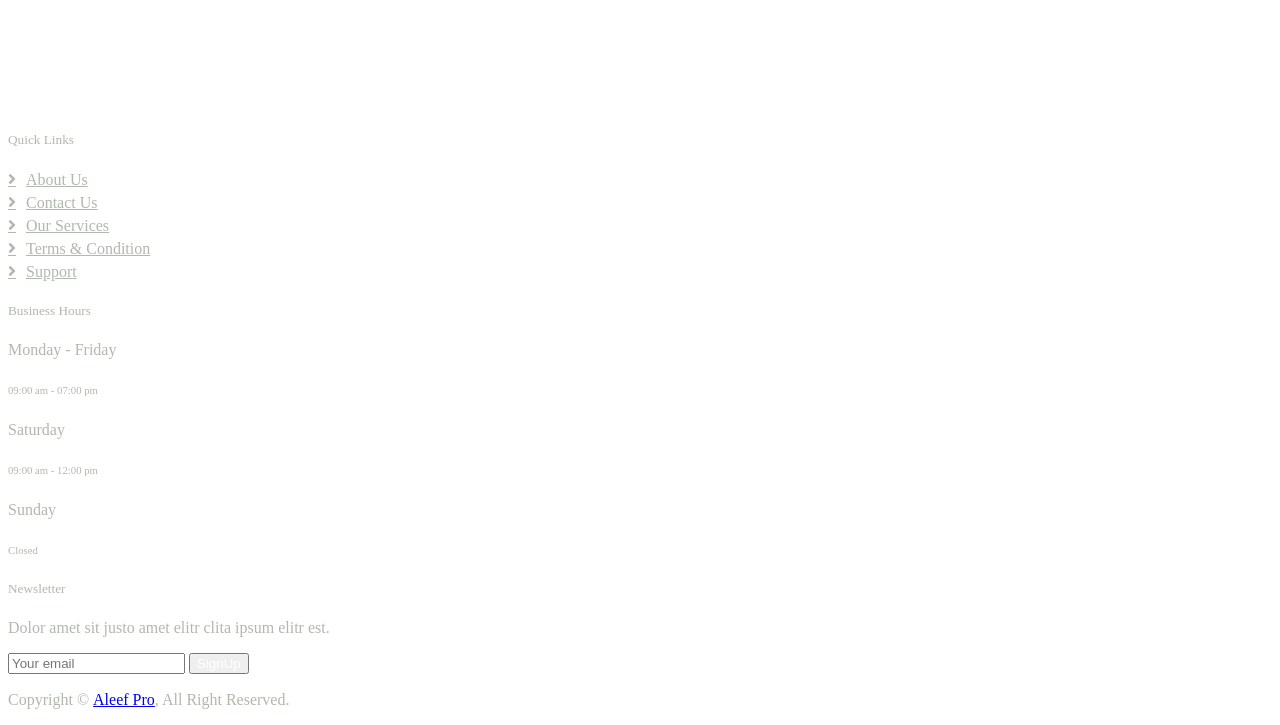
==== commit 988bcc54: "new aleef2" ====
--- a/about.html
+++ b/about.html
@@ -1,393 +1,504 @@
 <!DOCTYPE html>
 <html lang="en">
-
-<head>
-    <meta charset="utf-8">
+  <head>
+    <meta charset="utf-8" />
     <title>Industro - Industrial HTML Template</title>
-    <meta content="width=device-width, initial-scale=1.0" name="viewport">
-    <meta content="" name="keywords">
-    <meta content="" name="description">
+    <meta content="width=device-width, initial-scale=1.0" name="viewport" />
+    <meta content="" name="keywords" />
+    <meta content="" name="description" />
 
     <!-- Favicon -->
-    <link href="img/favicon.ico" rel="icon">
+    <link href="img/favicon.ico" rel="icon" />
 
     <!-- Google Web Fonts -->
-    <link rel="preconnect" href="https://fonts.googleapis.com">
-    <link rel="preconnect" href="https://fonts.gstatic.com" crossorigin>
+    <link rel="preconnect" href="https://fonts.googleapis.com" />
+    <link rel="preconnect" href="https://fonts.gstatic.com" crossorigin />
     <link
-        href="https://fonts.googleapis.com/css2?family=Open+Sans:wght@400;500;600&family=Rubik:wght@500;600;700&display=swap"
-        rel="stylesheet">
+      href="https://fonts.googleapis.com/css2?family=Open+Sans:wght@400;500;600&family=Rubik:wght@500;600;700&display=swap"
+      rel="stylesheet"
+    />
 
     <!-- Icon Font Stylesheet -->
-    <link href="https://cdnjs.cloudflare.com/ajax/libs/font-awesome/5.10.0/css/all.min.css" rel="stylesheet">
-    <link href="https://cdn.jsdelivr.net/npm/bootstrap-icons@1.4.1/font/bootstrap-icons.css" rel="stylesheet">
+    <link
+      href="https://cdnjs.cloudflare.com/ajax/libs/font-awesome/5.10.0/css/all.min.css"
+      rel="stylesheet"
+    />
+    <link
+      href="https://cdn.jsdelivr.net/npm/bootstrap-icons@1.4.1/font/bootstrap-icons.css"
+      rel="stylesheet"
+    />
 
     <!-- Libraries Stylesheet -->
-    <link href="lib/animate/animate.min.css" rel="stylesheet">
-    <link href="lib/owlcarousel/assets/owl.carousel.min.css" rel="stylesheet">
+    <link href="lib/animate/animate.min.css" rel="stylesheet" />
+    <link href="lib/owlcarousel/assets/owl.carousel.min.css" rel="stylesheet" />
 
     <!-- Customized Bootstrap Stylesheet -->
-    <link href="css/bootstrap.min.css" rel="stylesheet">
+    <link href="css/bootstrap.min.css" rel="stylesheet" />
 
     <!-- Template Stylesheet -->
-    <link href="css/style.css" rel="stylesheet">
-</head>
-
-<body>
+    <link href="css/style.css" rel="stylesheet" />
+  </head>
+
+  <body>
     <!-- Spinner Start -->
-    <div id="spinner"
-        class="show bg-white position-fixed translate-middle w-100 vh-100 top-50 start-50 d-flex align-items-center justify-content-center">
-        <div class="spinner-border text-primary" role="status" style="width: 3rem; height: 3rem;"></div>
+    <div
+      id="spinner"
+      class="show bg-white position-fixed translate-middle w-100 vh-100 top-50 start-50 d-flex align-items-center justify-content-center"
+    >
+      <div
+        class="spinner-border text-primary"
+        role="status"
+        style="width: 3rem; height: 3rem"
+      ></div>
     </div>
     <!-- Spinner End -->
-
 
     <!-- Topbar Start -->
     <div class="container-fluid bg-dark px-0">
-        <div class="row g-0 d-none d-lg-flex">
-            <div class="col-lg-6 ps-5 text-start">
-                <div class="h-100 d-inline-flex align-items-center text-white">
-                    <span>Follow Us:</span>
-                    <a class="btn btn-link text-light" href=""><i class="fab fa-facebook-f"></i></a>
-                    <a class="btn btn-link text-light" href=""><i class="fab fa-twitter"></i></a>
-                    <a class="btn btn-link text-light" href=""><i class="fab fa-linkedin-in"></i></a>
-                    <a class="btn btn-link text-light" href=""><i class="fab fa-instagram"></i></a>
-                </div>
-            </div>
-            <div class="col-lg-6 text-end">
-                <div class="h-100 topbar-right d-inline-flex align-items-center text-white py-2 px-5">
-                    <span class="fs-5 fw-bold me-2"><i class="fa fa-phone-alt me-2"></i>Call Us:</span>
-                    <span class="fs-5 fw-bold">+012 345 6789</span>
-                </div>
-            </div>
-        </div>
+      <div class="row g-0 d-none d-lg-flex">
+        <div class="col-lg-6 ps-5 text-start">
+          <div class="h-100 d-inline-flex align-items-center text-white">
+            <span>Follow Us:</span>
+            <a class="btn btn-link text-light" href=""
+              ><i class="fab fa-facebook-f"></i
+            ></a>
+            <a class="btn btn-link text-light" href=""
+              ><i class="fab fa-twitter"></i
+            ></a>
+            <a class="btn btn-link text-light" href=""
+              ><i class="fab fa-linkedin-in"></i
+            ></a>
+            <a class="btn btn-link text-light" href=""
+              ><i class="fab fa-instagram"></i
+            ></a>
+          </div>
+        </div>
+        <div class="col-lg-6 text-end">
+          <div
+            class="h-100 topbar-right d-inline-flex align-items-center text-white py-2 px-5"
+          >
+            <span class="fs-5 fw-bold me-2"
+              ><i class="fa fa-phone-alt me-2"></i>Call Us:</span
+            >
+            <span class="fs-5 fw-bold">+012 345 6789</span>
+          </div>
+        </div>
+      </div>
     </div>
     <!-- Topbar End -->
 
-
     <!-- Navbar Start -->
-    <nav class="navbar navbar-expand-lg bg-white navbar-light sticky-top py-0 pe-5">
-        <a href="index.html" class="navbar-brand ps-5 me-0">
-            <h1 class="text-white m-0">Industro</h1>
-        </a>
-        <button type="button" class="navbar-toggler me-0" data-bs-toggle="collapse" data-bs-target="#navbarCollapse">
-            <span class="navbar-toggler-icon"></span>
-        </button>
-        <div class="collapse navbar-collapse" id="navbarCollapse">
-            <div class="navbar-nav ms-auto p-4 p-lg-0">
-                <a href="index.html" class="nav-item nav-link">Home</a>
-                <a href="about.html" class="nav-item nav-link active">About</a>
-                <a href="service.html" class="nav-item nav-link">Services</a>
-                <div class="nav-item dropdown">
-                    <a href="#" class="nav-link dropdown-toggle" data-bs-toggle="dropdown">Pages</a>
-                    <div class="dropdown-menu bg-light m-0">
-                        <a href="project.html" class="dropdown-item">Projects</a>
-                        <a href="feature.html" class="dropdown-item">Features</a>
-                        <a href="team.html" class="dropdown-item">Our Team</a>
-                        <a href="testimonial.html" class="dropdown-item">Testimonial</a>
-                        <a href="404.html" class="dropdown-item">404 Page</a>
-                    </div>
-                </div>
-                <a href="contact.html" class="nav-item nav-link">Contact</a>
-            </div>
-            <a href="" class="btn btn-primary px-3 d-none d-lg-block">Get A Quote</a>
-        </div>
+    <nav
+      class="navbar navbar-expand-lg bg-white navbar-light sticky-top py-0 pe-5"
+    >
+      <a href="index.html" class="navbar-brand ps-5 me-0">
+        <img src="img/logo1.webp" width="63" alt="Logo" /> &nbsp;
+        <h1 class="text-white m-0">ALEEF PRO</h1>
+      </a>
+      <button
+        type="button"
+        class="navbar-toggler me-0"
+        data-bs-toggle="collapse"
+        data-bs-target="#navbarCollapse"
+      >
+        <span class="navbar-toggler-icon"></span>
+      </button>
+      <div class="collapse navbar-collapse" id="navbarCollapse">
+        <div class="navbar-nav ms-auto p-4 p-lg-0">
+          <a href="index.html" class="nav-item nav-link">Home</a>
+          <a href="about.html" class="nav-item nav-link active">About</a>
+          <a href="products.html" class="nav-item nav-link">Products</a>
+          <a href="service.html" class="nav-item nav-link">Services</a>
+          <!-- <div class="nav-item dropdown">
+            <a
+              href="#"
+              class="nav-link dropdown-toggle"
+              data-bs-toggle="dropdown"
+              >Services</a
+            >
+            <div class="dropdown-menu bg-light m-0">
+              <a href="project.html" class="dropdown-item">Projects</a>
+              <a href="feature.html" class="dropdown-item">Features</a>
+              <a href="team.html" class="dropdown-item">Our Team</a>
+              <a href="testimonial.html" class="dropdown-item">Testimonial</a>
+              <a href="404.html" class="dropdown-item">404 Page</a>
+            </div>
+          </div> -->
+          <a href="contact.html" class="nav-item nav-link">Contact</a>
+        </div>
+        <a href="" class="btn btn-primary px-3 d-none d-lg-block"
+          >Get A Quote</a
+        >
+      </div>
     </nav>
     <!-- Navbar End -->
 
-
     <!-- Page Header Start -->
-    <div class="container-fluid page-header py-5 mb-5 wow fadeIn" data-wow-delay="0.1s">
-        <div class="container py-5">
-            <h1 class="display-3 text-white animated slideInRight">About Us</h1>
-            <nav aria-label="breadcrumb">
-                <ol class="breadcrumb animated slideInRight mb-0">
-                    <li class="breadcrumb-item"><a href="#">Home</a></li>
-                    <li class="breadcrumb-item"><a href="#">Pages</a></li>
-                    <li class="breadcrumb-item active" aria-current="page">About Us</li>
-                </ol>
-            </nav>
-        </div>
+    <div
+      class="container-fluid page-header py-5 mb-5 wow fadeIn"
+      data-wow-delay="0.1s"
+    >
+      <div class="container py-5">
+        <h1 class="display-3 text-white animated slideInRight">About Us</h1>
+        <nav aria-label="breadcrumb">
+          <ol class="breadcrumb animated slideInRight mb-0">
+            <li class="breadcrumb-item"><a href="#">Home</a></li>
+            <li class="breadcrumb-item"><a href="#">Pages</a></li>
+            <li class="breadcrumb-item active" aria-current="page">About Us</li>
+          </ol>
+        </nav>
+      </div>
     </div>
     <!-- Page Header End -->
-
 
     <!-- About Start -->
     <div class="container-xxl py-5">
-        <div class="container">
-            <div class="row g-5">
-                <div class="col-lg-6">
-                    <div class="row gx-3 h-100">
-                        <div class="col-6 align-self-start wow fadeInUp" data-wow-delay="0.1s">
-                            <img class="img-fluid" src="img/about-1.jpg">
-                        </div>
-                        <div class="col-6 align-self-end wow fadeInDown" data-wow-delay="0.1s">
-                            <img class="img-fluid" src="img/about-2.jpg">
-                        </div>
-                    </div>
+      <div class="container">
+        <div class="row g-5">
+          <div class="col-lg-6">
+            <div class="row gx-3 h-100">
+              <div
+                class="col-6 align-self-start wow fadeInUp"
+                data-wow-delay="0.1s"
+              >
+                <img class="img-fluid" src="img/about-1.jpg" />
+              </div>
+              <div
+                class="col-6 align-self-end wow fadeInDown"
+                data-wow-delay="0.1s"
+              >
+                <img class="img-fluid" src="img/about-2.jpg" />
+              </div>
+            </div>
+          </div>
+          <div class="col-lg-6 wow fadeIn" data-wow-delay="0.5s">
+            <p class="fw-medium text-uppercase text-primary mb-2">About Us</p>
+            <h1 class="display-5 mb-4">We Are Leader In Industrial Market</h1>
+            <p class="mb-4">
+              Tempor erat elitr rebum at clita. Diam dolor diam ipsum sit. Aliqu
+              diam amet diam et eos. Clita erat ipsum et lorem et sit, sed stet
+              lorem sit clita duo justo magna dolore erat amet
+            </p>
+            <div class="d-flex align-items-center mb-4">
+              <div class="flex-shrink-0 bg-primary p-4">
+                <h1 class="display-2">25</h1>
+                <h5 class="text-white">Years of</h5>
+                <h5 class="text-white">Experience</h5>
+              </div>
+              <div class="ms-4">
+                <p>
+                  <i class="fa fa-check text-primary me-2"></i>Power & Energy
+                </p>
+                <p>
+                  <i class="fa fa-check text-primary me-2"></i>Civil Engineering
+                </p>
+                <p>
+                  <i class="fa fa-check text-primary me-2"></i>Chemical
+                  Engineering
+                </p>
+                <p>
+                  <i class="fa fa-check text-primary me-2"></i>Mechanical
+                  Engineering
+                </p>
+                <p class="mb-0">
+                  <i class="fa fa-check text-primary me-2"></i>Oil & Gas
+                  Engineering
+                </p>
+              </div>
+            </div>
+            <div class="row pt-2">
+              <div class="col-sm-6">
+                <div class="d-flex align-items-center">
+                  <div
+                    class="flex-shrink-0 btn-lg-square rounded-circle bg-primary"
+                  >
+                    <i class="fa fa-envelope-open text-white"></i>
+                  </div>
+                  <div class="ms-3">
+                    <p class="mb-2">Email us</p>
+                    <h5 class="mb-0">info@example.com</h5>
+                  </div>
                 </div>
-                <div class="col-lg-6 wow fadeIn" data-wow-delay="0.5s">
-                    <p class="fw-medium text-uppercase text-primary mb-2">About Us</p>
-                    <h1 class="display-5 mb-4">We Are Leader In Industrial Market</h1>
-                    <p class="mb-4">Tempor erat elitr rebum at clita. Diam dolor diam ipsum sit. Aliqu diam amet diam et
-                        eos. Clita erat ipsum et lorem et sit, sed stet lorem sit clita duo justo magna dolore erat amet
-                    </p>
-                    <div class="d-flex align-items-center mb-4">
-                        <div class="flex-shrink-0 bg-primary p-4">
-                            <h1 class="display-2">25</h1>
-                            <h5 class="text-white">Years of</h5>
-                            <h5 class="text-white">Experience</h5>
-                        </div>
-                        <div class="ms-4">
-                            <p><i class="fa fa-check text-primary me-2"></i>Power & Energy</p>
-                            <p><i class="fa fa-check text-primary me-2"></i>Civil Engineering</p>
-                            <p><i class="fa fa-check text-primary me-2"></i>Chemical Engineering</p>
-                            <p><i class="fa fa-check text-primary me-2"></i>Mechanical Engineering</p>
-                            <p class="mb-0"><i class="fa fa-check text-primary me-2"></i>Oil & Gas Engineering</p>
-                        </div>
-                    </div>
-                    <div class="row pt-2">
-                        <div class="col-sm-6">
-                            <div class="d-flex align-items-center">
-                                <div class="flex-shrink-0 btn-lg-square rounded-circle bg-primary">
-                                    <i class="fa fa-envelope-open text-white"></i>
-                                </div>
-                                <div class="ms-3">
-                                    <p class="mb-2">Email us</p>
-                                    <h5 class="mb-0">info@example.com</h5>
-                                </div>
-                            </div>
-                        </div>
-                        <div class="col-sm-6">
-                            <div class="d-flex align-items-center">
-                                <div class="flex-shrink-0 btn-lg-square rounded-circle bg-primary">
-                                    <i class="fa fa-phone-alt text-white"></i>
-                                </div>
-                                <div class="ms-3">
-                                    <p class="mb-2">Call us</p>
-                                    <h5 class="mb-0">+012 345 6789</h5>
-                                </div>
-                            </div>
-                        </div>
-                    </div>
+              </div>
+              <div class="col-sm-6">
+                <div class="d-flex align-items-center">
+                  <div
+                    class="flex-shrink-0 btn-lg-square rounded-circle bg-primary"
+                  >
+                    <i class="fa fa-phone-alt text-white"></i>
+                  </div>
+                  <div class="ms-3">
+                    <p class="mb-2">Call us</p>
+                    <h5 class="mb-0">+012 345 6789</h5>
+                  </div>
                 </div>
-            </div>
-        </div>
+              </div>
+            </div>
+          </div>
+        </div>
+      </div>
     </div>
     <!-- About End -->
-
 
     <!-- Facts Start -->
     <div class="container-fluid facts my-5 p-5">
+      <div class="row g-5">
+        <div class="col-md-6 col-xl-3 wow fadeIn" data-wow-delay="0.1s">
+          <div class="text-center border p-5">
+            <i class="fa fa-certificate fa-3x text-white mb-3"></i>
+            <h1 class="display-2 text-primary mb-0" data-toggle="counter-up">
+              25
+            </h1>
+            <span class="fs-5 fw-semi-bold text-white">Years Experience</span>
+          </div>
+        </div>
+        <div class="col-md-6 col-xl-3 wow fadeIn" data-wow-delay="0.3s">
+          <div class="text-center border p-5">
+            <i class="fa fa-users-cog fa-3x text-white mb-3"></i>
+            <h1 class="display-2 text-primary mb-0" data-toggle="counter-up">
+              135
+            </h1>
+            <span class="fs-5 fw-semi-bold text-white">Team Members</span>
+          </div>
+        </div>
+        <div class="col-md-6 col-xl-3 wow fadeIn" data-wow-delay="0.5s">
+          <div class="text-center border p-5">
+            <i class="fa fa-users fa-3x text-white mb-3"></i>
+            <h1 class="display-2 text-primary mb-0" data-toggle="counter-up">
+              957
+            </h1>
+            <span class="fs-5 fw-semi-bold text-white">Happy Clients</span>
+          </div>
+        </div>
+        <div class="col-md-6 col-xl-3 wow fadeIn" data-wow-delay="0.7s">
+          <div class="text-center border p-5">
+            <i class="fa fa-check-double fa-3x text-white mb-3"></i>
+            <h1 class="display-2 text-primary mb-0" data-toggle="counter-up">
+              1839
+            </h1>
+            <span class="fs-5 fw-semi-bold text-white">Projects Done</span>
+          </div>
+        </div>
+      </div>
+    </div>
+    <!-- Facts End -->
+
+    <!-- Features Start -->
+    <div class="container-xxl py-5">
+      <div class="container">
+        <div class="row g-5 align-items-center">
+          <div class="col-lg-6 wow fadeInUp" data-wow-delay="0.1s">
+            <div class="position-relative me-lg-4">
+              <img class="img-fluid w-100" src="img/feature.jpg" alt="" />
+              <span
+                class="position-absolute top-50 start-100 translate-middle bg-white rounded-circle d-none d-lg-block"
+                style="width: 120px; height: 120px"
+              ></span>
+              <button
+                type="button"
+                class="btn-play"
+                data-bs-toggle="modal"
+                data-src="https://www.youtube.com/embed/DWRcNpR6Kdc"
+                data-bs-target="#videoModal"
+              >
+                <span></span>
+              </button>
+            </div>
+          </div>
+          <div class="col-lg-6 wow fadeInUp" data-wow-delay="0.5s">
+            <p class="fw-medium text-uppercase text-primary mb-2">
+              Why Choosing Us!
+            </p>
+            <h1 class="display-5 mb-4">Few Reasons Why People Choosing Us!</h1>
+            <p class="mb-4">
+              Tempor erat elitr rebum at clita. Diam dolor diam ipsum sit. Aliqu
+              diam amet diam et eos. Clita erat ipsum et lorem et sit, sed stet
+              lorem sit clita duo justo magna dolore erat amet
+            </p>
+            <div class="row gy-4">
+              <div class="col-12">
+                <div class="d-flex">
+                  <div
+                    class="flex-shrink-0 btn-lg-square rounded-circle bg-primary"
+                  >
+                    <i class="fa fa-check text-white"></i>
+                  </div>
+                  <div class="ms-4">
+                    <h4>Experienced Workers</h4>
+                    <span
+                      >Clita erat ipsum et lorem et sit, sed stet lorem sit
+                      clita duo justo magna dolore erat amet</span
+                    >
+                  </div>
+                </div>
+              </div>
+              <div class="col-12">
+                <div class="d-flex">
+                  <div
+                    class="flex-shrink-0 btn-lg-square rounded-circle bg-primary"
+                  >
+                    <i class="fa fa-check text-white"></i>
+                  </div>
+                  <div class="ms-4">
+                    <h4>Reliable Industrial Services</h4>
+                    <span
+                      >Clita erat ipsum et lorem et sit, sed stet lorem sit
+                      clita duo justo magna dolore erat amet</span
+                    >
+                  </div>
+                </div>
+              </div>
+              <div class="col-12">
+                <div class="d-flex">
+                  <div
+                    class="flex-shrink-0 btn-lg-square rounded-circle bg-primary"
+                  >
+                    <i class="fa fa-check text-white"></i>
+                  </div>
+                  <div class="ms-4">
+                    <h4>24/7 Customer Support</h4>
+                    <span
+                      >Clita erat ipsum et lorem et sit, sed stet lorem sit
+                      clita duo justo magna dolore erat amet</span
+                    >
+                  </div>
+                </div>
+              </div>
+            </div>
+          </div>
+        </div>
+      </div>
+    </div>
+    <!-- Features End -->
+
+    <!-- Video Modal Start -->
+    <div
+      class="modal modal-video fade"
+      id="videoModal"
+      tabindex="-1"
+      aria-labelledby="exampleModalLabel"
+      aria-hidden="true"
+    >
+      <div class="modal-dialog">
+        <div class="modal-content rounded-0">
+          <div class="modal-header">
+            <h3 class="modal-title" id="exampleModalLabel">Youtube Video</h3>
+            <button
+              type="button"
+              class="btn-close"
+              data-bs-dismiss="modal"
+              aria-label="Close"
+            ></button>
+          </div>
+          <div class="modal-body">
+            <!-- 16:9 aspect ratio -->
+            <div class="ratio ratio-16x9">
+              <iframe
+                class="embed-responsive-item"
+                src=""
+                id="video"
+                allowfullscreen
+                allowscriptaccess="always"
+                allow="autoplay"
+              ></iframe>
+            </div>
+          </div>
+        </div>
+      </div>
+    </div>
+    <!-- Video Modal End -->
+
+    <!-- Footer Start -->
+    <div
+      class="container-fluid bg-dark footer mt-5 py-5 wow fadeIn"
+      data-wow-delay="0.1s"
+    >
+      <div class="container py-5">
         <div class="row g-5">
-            <div class="col-md-6 col-xl-3 wow fadeIn" data-wow-delay="0.1s">
-                <div class="text-center border p-5">
-                    <i class="fa fa-certificate fa-3x text-white mb-3"></i>
-                    <h1 class="display-2 text-primary mb-0" data-toggle="counter-up">25</h1>
-                    <span class="fs-5 fw-semi-bold text-white">Years Experience</span>
-                </div>
-            </div>
-            <div class="col-md-6 col-xl-3 wow fadeIn" data-wow-delay="0.3s">
-                <div class="text-center border p-5">
-                    <i class="fa fa-users-cog fa-3x text-white mb-3"></i>
-                    <h1 class="display-2 text-primary mb-0" data-toggle="counter-up">135</h1>
-                    <span class="fs-5 fw-semi-bold text-white">Team Members</span>
-                </div>
-            </div>
-            <div class="col-md-6 col-xl-3 wow fadeIn" data-wow-delay="0.5s">
-                <div class="text-center border p-5">
-                    <i class="fa fa-users fa-3x text-white mb-3"></i>
-                    <h1 class="display-2 text-primary mb-0" data-toggle="counter-up">957</h1>
-                    <span class="fs-5 fw-semi-bold text-white">Happy Clients</span>
-                </div>
-            </div>
-            <div class="col-md-6 col-xl-3 wow fadeIn" data-wow-delay="0.7s">
-                <div class="text-center border p-5">
-                    <i class="fa fa-check-double fa-3x text-white mb-3"></i>
-                    <h1 class="display-2 text-primary mb-0" data-toggle="counter-up">1839</h1>
-                    <span class="fs-5 fw-semi-bold text-white">Projects Done</span>
-                </div>
-            </div>
-        </div>
-    </div>
-    <!-- Facts End -->
-
-
-    <!-- Team Start -->
-    <div class="container-xxl py-5">
-        <div class="container">
-            <div class="text-center mx-auto wow fadeInUp" data-wow-delay="0.1s" style="max-width: 600px;">
-                <p class="fw-medium text-uppercase text-primary mb-2">Our Team</p>
-                <h1 class="display-5 mb-5">Dedicated Team Members</h1>
-            </div>
-            <div class="row g-4">
-                <div class="col-lg-4 col-md-6 wow fadeInUp" data-wow-delay="0.1s">
-                    <div class="team-item">
-                        <img class="img-fluid" src="img/team-1.jpg" alt="">
-                        <div class="d-flex">
-                            <div class="flex-shrink-0 btn-square bg-primary" style="width: 90px; height: 90px;">
-                                <i class="fa fa-2x fa-share text-white"></i>
-                            </div>
-                            <div class="position-relative overflow-hidden bg-light d-flex flex-column justify-content-center w-100 ps-4"
-                                style="height: 90px;">
-                                <h5>Rob Miller</h5>
-                                <span class="text-primary">CEO & Founder</span>
-                                <div class="team-social">
-                                    <a class="btn btn-square btn-dark rounded-circle mx-1" href=""><i
-                                            class="fab fa-facebook-f"></i></a>
-                                    <a class="btn btn-square btn-dark rounded-circle mx-1" href=""><i
-                                            class="fab fa-twitter"></i></a>
-                                    <a class="btn btn-square btn-dark rounded-circle mx-1" href=""><i
-                                            class="fab fa-instagram"></i></a>
-                                </div>
-                            </div>
-                        </div>
-                    </div>
-                </div>
-                <div class="col-lg-4 col-md-6 wow fadeInUp" data-wow-delay="0.3s">
-                    <div class="team-item">
-                        <img class="img-fluid" src="img/team-2.jpg" alt="">
-                        <div class="d-flex">
-                            <div class="flex-shrink-0 btn-square bg-primary" style="width: 90px; height: 90px;">
-                                <i class="fa fa-2x fa-share text-white"></i>
-                            </div>
-                            <div class="position-relative overflow-hidden bg-light d-flex flex-column justify-content-center w-100 ps-4"
-                                style="height: 90px;">
-                                <h5>Adam Crew</h5>
-                                <span class="text-primary">Project Manager</span>
-                                <div class="team-social">
-                                    <a class="btn btn-square btn-dark rounded-circle mx-1" href=""><i
-                                            class="fab fa-facebook-f"></i></a>
-                                    <a class="btn btn-square btn-dark rounded-circle mx-1" href=""><i
-                                            class="fab fa-twitter"></i></a>
-                                    <a class="btn btn-square btn-dark rounded-circle mx-1" href=""><i
-                                            class="fab fa-instagram"></i></a>
-                                </div>
-                            </div>
-                        </div>
-                    </div>
-                </div>
-                <div class="col-lg-4 col-md-6 wow fadeInUp" data-wow-delay="0.5s">
-                    <div class="team-item">
-                        <img class="img-fluid" src="img/team-3.jpg" alt="">
-                        <div class="d-flex">
-                            <div class="flex-shrink-0 btn-square bg-primary" style="width: 90px; height: 90px;">
-                                <i class="fa fa-2x fa-share text-white"></i>
-                            </div>
-                            <div class="position-relative overflow-hidden bg-light d-flex flex-column justify-content-center w-100 ps-4"
-                                style="height: 90px;">
-                                <h5>Peter Farel</h5>
-                                <span class="text-primary">Engineer</span>
-                                <div class="team-social">
-                                    <a class="btn btn-square btn-dark rounded-circle mx-1" href=""><i
-                                            class="fab fa-facebook-f"></i></a>
-                                    <a class="btn btn-square btn-dark rounded-circle mx-1" href=""><i
-                                            class="fab fa-twitter"></i></a>
-                                    <a class="btn btn-square btn-dark rounded-circle mx-1" href=""><i
-                                            class="fab fa-instagram"></i></a>
-                                </div>
-                            </div>
-                        </div>
-                    </div>
-                </div>
-            </div>
-        </div>
-    </div>
-    <!-- Team End -->
-
-
-    <!-- Video Modal Start -->
-    <div class="modal modal-video fade" id="videoModal" tabindex="-1" aria-labelledby="exampleModalLabel"
-        aria-hidden="true">
-        <div class="modal-dialog">
-            <div class="modal-content rounded-0">
-                <div class="modal-header">
-                    <h3 class="modal-title" id="exampleModalLabel">Youtube Video</h3>
-                    <button type="button" class="btn-close" data-bs-dismiss="modal" aria-label="Close"></button>
-                </div>
-                <div class="modal-body">
-                    <!-- 16:9 aspect ratio -->
-                    <div class="ratio ratio-16x9">
-                        <iframe class="embed-responsive-item" src="" id="video" allowfullscreen
-                            allowscriptaccess="always" allow="autoplay"></iframe>
-                    </div>
-                </div>
-            </div>
-        </div>
-    </div>
-    <!-- Video Modal End -->
-
-
-    <!-- Footer Start -->
-    <div class="container-fluid bg-dark footer mt-5 py-5 wow fadeIn" data-wow-delay="0.1s">
-        <div class="container py-5">
-            <div class="row g-5">
-                <div class="col-lg-3 col-md-6">
-                    <h5 class="text-white mb-4">Our Office</h5>
-                    <p class="mb-2"><i class="fa fa-map-marker-alt me-3"></i>123 Street, New York, USA</p>
-                    <p class="mb-2"><i class="fa fa-phone-alt me-3"></i>+012 345 67890</p>
-                    <p class="mb-2"><i class="fa fa-envelope me-3"></i>info@example.com</p>
-                    <div class="d-flex pt-3">
-                        <a class="btn btn-square btn-primary rounded-circle me-2" href=""><i
-                                class="fab fa-twitter"></i></a>
-                        <a class="btn btn-square btn-primary rounded-circle me-2" href=""><i
-                                class="fab fa-facebook-f"></i></a>
-                        <a class="btn btn-square btn-primary rounded-circle me-2" href=""><i
-                                class="fab fa-youtube"></i></a>
-                        <a class="btn btn-square btn-primary rounded-circle me-2" href=""><i
-                                class="fab fa-linkedin-in"></i></a>
-                    </div>
-                </div>
-                <div class="col-lg-3 col-md-6">
-                    <h5 class="text-white mb-4">Quick Links</h5>
-                    <a class="btn btn-link" href="">About Us</a>
-                    <a class="btn btn-link" href="">Contact Us</a>
-                    <a class="btn btn-link" href="">Our Services</a>
-                    <a class="btn btn-link" href="">Terms & Condition</a>
-                    <a class="btn btn-link" href="">Support</a>
-                </div>
-                <div class="col-lg-3 col-md-6">
-                    <h5 class="text-white mb-4">Business Hours</h5>
-                    <p class="mb-1">Monday - Friday</p>
-                    <h6 class="text-light">09:00 am - 07:00 pm</h6>
-                    <p class="mb-1">Saturday</p>
-                    <h6 class="text-light">09:00 am - 12:00 pm</h6>
-                    <p class="mb-1">Sunday</p>
-                    <h6 class="text-light">Closed</h6>
-                </div>
-                <div class="col-lg-3 col-md-6">
-                    <h5 class="text-white mb-4">Newsletter</h5>
-                    <p>Dolor amet sit justo amet elitr clita ipsum elitr est.</p>
-                    <div class="position-relative w-100">
-                        <input class="form-control bg-transparent w-100 py-3 ps-4 pe-5" type="text"
-                            placeholder="Your email">
-                        <button type="button"
-                            class="btn btn-primary py-2 position-absolute top-0 end-0 mt-2 me-2">SignUp</button>
-                    </div>
-                </div>
-            </div>
-        </div>
+          <div class="col-lg-3 col-md-6">
+            <h5 class="text-white mb-4">Our Office</h5>
+            <p class="mb-2">
+              <i class="fa fa-map-marker-alt me-3"></i>123 Street, New York, USA
+            </p>
+            <p class="mb-2">
+              <i class="fa fa-phone-alt me-3"></i>+012 345 67890
+            </p>
+            <p class="mb-2">
+              <i class="fa fa-envelope me-3"></i>info@example.com
+            </p>
+            <div class="d-flex pt-3">
+              <a class="btn btn-square btn-primary rounded-circle me-2" href=""
+                ><i class="fab fa-twitter"></i
+              ></a>
+              <a class="btn btn-square btn-primary rounded-circle me-2" href=""
+                ><i class="fab fa-facebook-f"></i
+              ></a>
+              <a class="btn btn-square btn-primary rounded-circle me-2" href=""
+                ><i class="fab fa-youtube"></i
+              ></a>
+              <a class="btn btn-square btn-primary rounded-circle me-2" href=""
+                ><i class="fab fa-linkedin-in"></i
+              ></a>
+            </div>
+          </div>
+          <div class="col-lg-3 col-md-6">
+            <h5 class="text-white mb-4">Quick Links</h5>
+            <a class="btn btn-link" href="">About Us</a>
+            <a class="btn btn-link" href="">Contact Us</a>
+            <a class="btn btn-link" href="">Our Services</a>
+            <a class="btn btn-link" href="">Terms & Condition</a>
+            <a class="btn btn-link" href="">Support</a>
+          </div>
+          <div class="col-lg-3 col-md-6">
+            <h5 class="text-white mb-4">Business Hours</h5>
+            <p class="mb-1">Monday - Friday</p>
+            <h6 class="text-light">09:00 am - 07:00 pm</h6>
+            <p class="mb-1">Saturday</p>
+            <h6 class="text-light">09:00 am - 12:00 pm</h6>
+            <p class="mb-1">Sunday</p>
+            <h6 class="text-light">Closed</h6>
+          </div>
+          <div class="col-lg-3 col-md-6">
+            <h5 class="text-white mb-4">Newsletter</h5>
+            <p>Dolor amet sit justo amet elitr clita ipsum elitr est.</p>
+            <div class="position-relative w-100">
+              <input
+                class="form-control bg-transparent w-100 py-3 ps-4 pe-5"
+                type="text"
+                placeholder="Your email"
+              />
+              <button
+                type="button"
+                class="btn btn-primary py-2 position-absolute top-0 end-0 mt-2 me-2"
+              >
+                SignUp
+              </button>
+            </div>
+          </div>
+        </div>
+      </div>
     </div>
     <!-- Footer End -->
-
 
     <!-- Copyright Start -->
     <div class="container-fluid copyright bg-dark py-4">
-        <div class="container text-center">
-            <p class="mb-2">Copyright &copy; <a class="fw-semi-bold" href="#">Your Site Name</a>, All Right Reserved.
-            </p>
-            <!--/*** This template is free as long as you keep the footer author’s credit link/attribution link/backlink. If you'd like to use the template without the footer author’s credit link/attribution link/backlink, you can purchase the Credit Removal License from "https://htmlcodex.com/credit-removal". Thank you for your support. ***/-->
-            <p class="mb-0">Designed By <a class="fw-semi-bold" href="https://htmlcodex.com">HTML Codex</a> Distributed
-                By: <a href="https://themewagon.com">ThemeWagon</a> </p>
-        </div>
+      <div class="container text-center">
+        <p class="mb-2">
+          Copyright &copy; <a class="fw-semi-bold" href="#">Aleef Pro</a>, All
+          Right Reserved.
+        </p>
+        <!-- <p class="mb-0">Designed By <a class="fw-semi-bold" href="https://htmlcodex.com">HTML Codex</a> Distributed
+                By: <a href="https://themewagon.com">ThemeWagon</a> </p> -->
+      </div>
     </div>
     <!-- Copyright End -->
 
-
     <!-- Back to Top -->
-    <a href="#" class="btn btn-lg btn-primary btn-lg-square rounded-circle back-to-top"><i
-            class="bi bi-arrow-up"></i></a>
-
+    <a
+      href="#"
+      class="btn btn-lg btn-primary btn-lg-square rounded-circle back-to-top"
+      ><i class="bi bi-arrow-up"></i
+    ></a>
 
     <!-- JavaScript Libraries -->
     <script src="https://code.jquery.com/jquery-3.4.1.min.js"></script>
@@ -400,6 +511,5 @@
 
     <!-- Template Javascript -->
     <script src="js/main.js"></script>
-</body>
-
-</html>+  </body>
+</html>
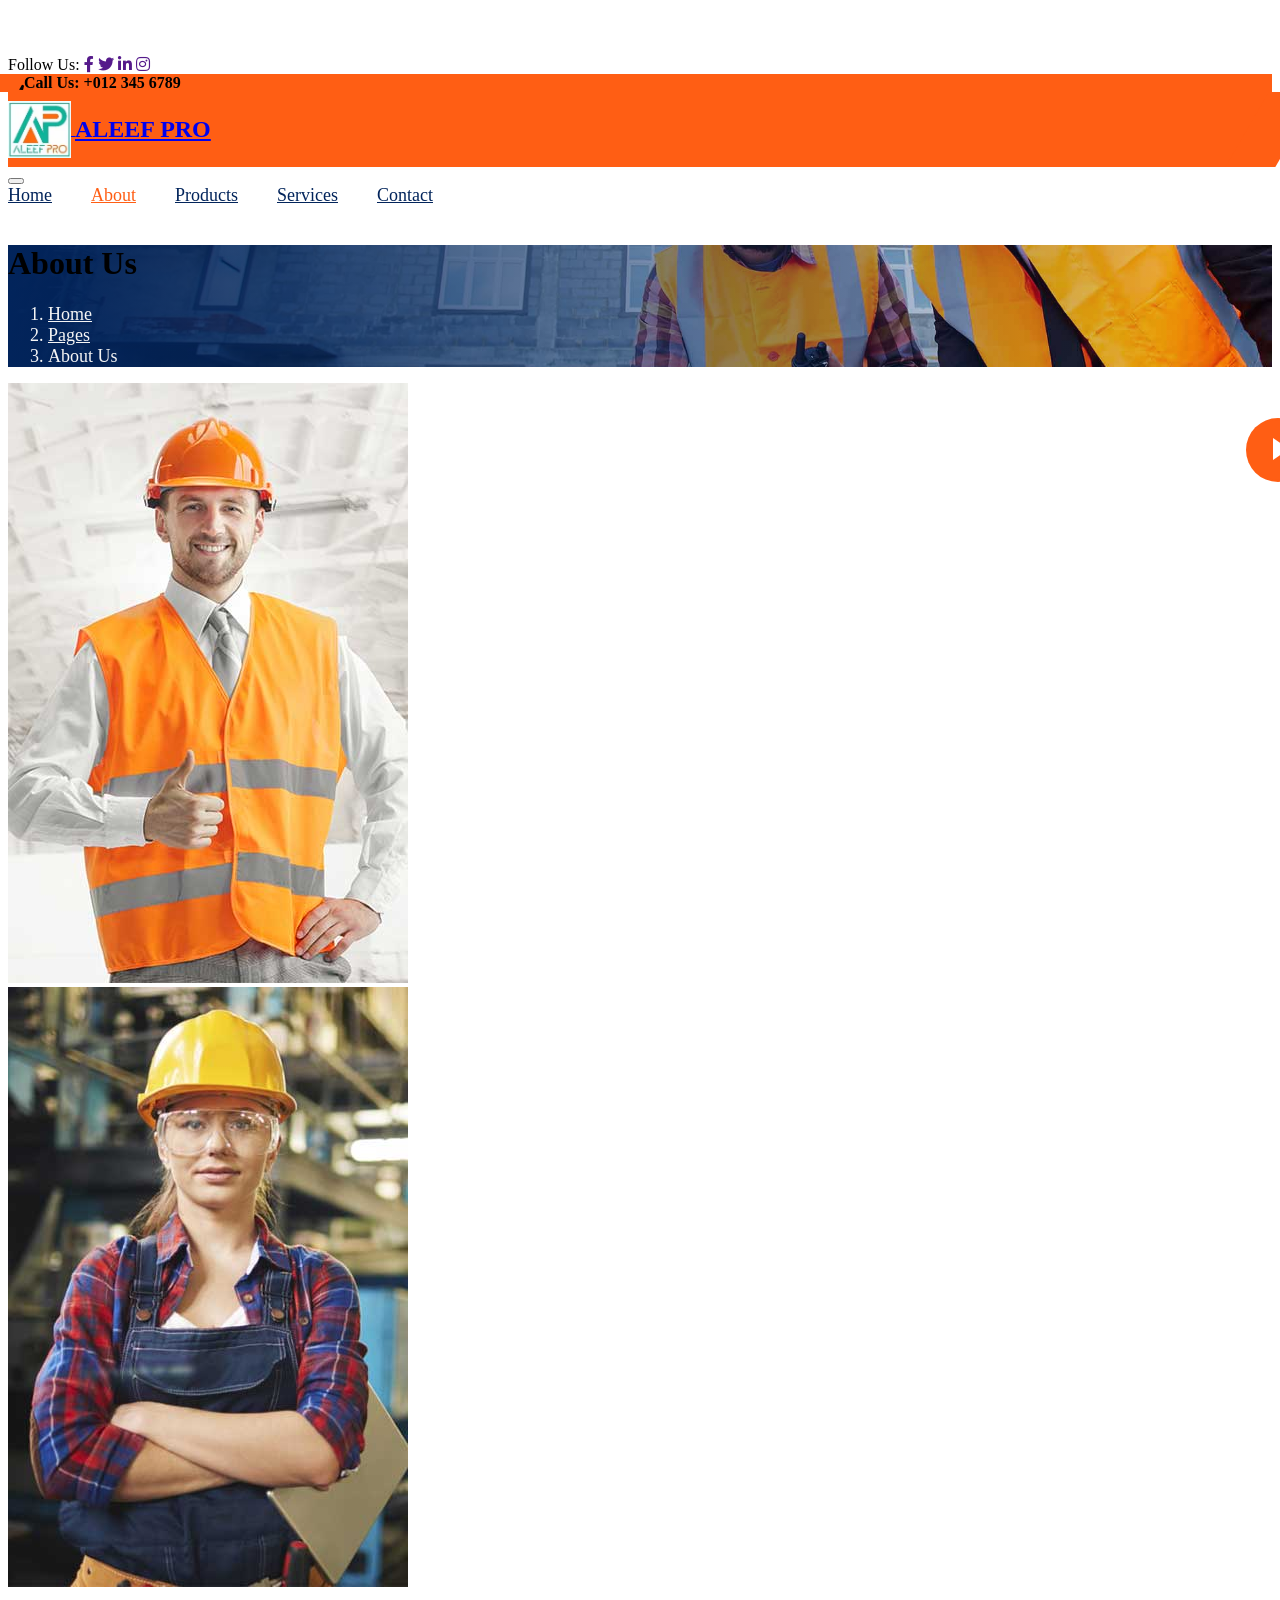
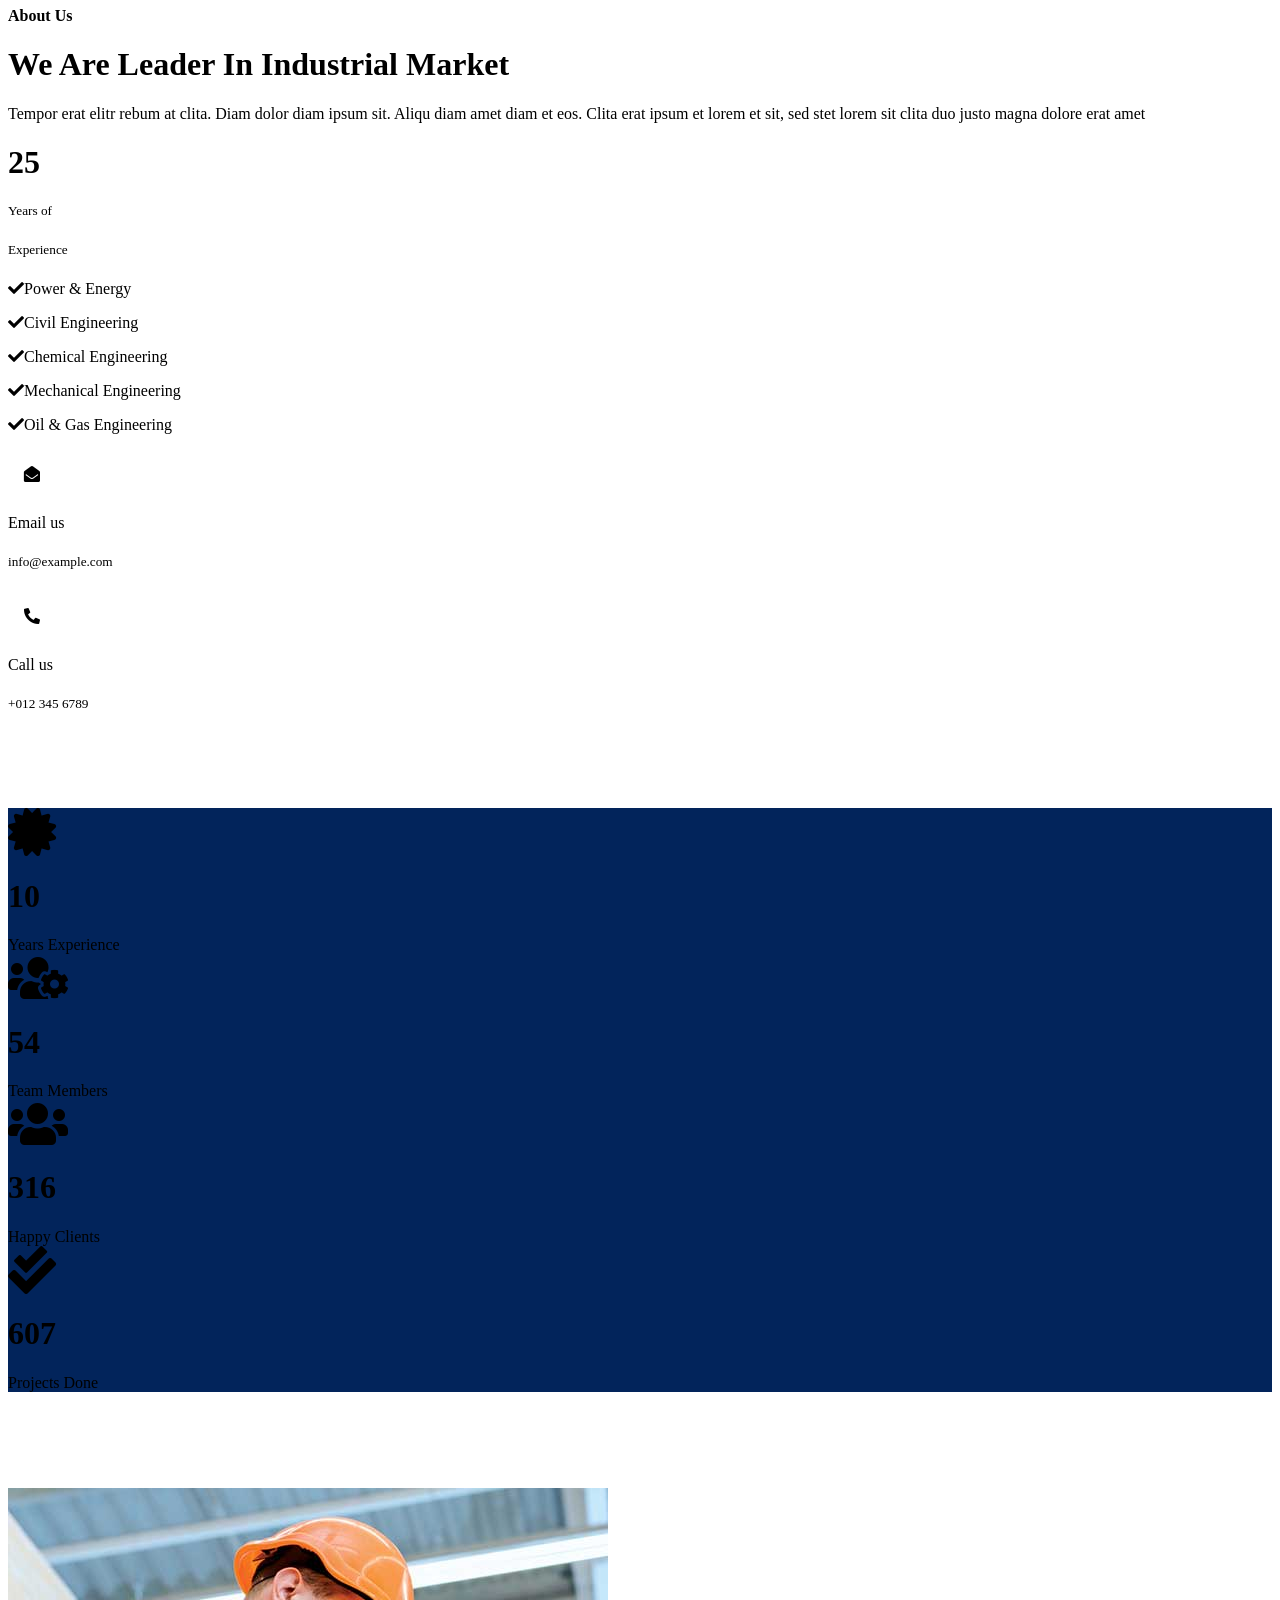
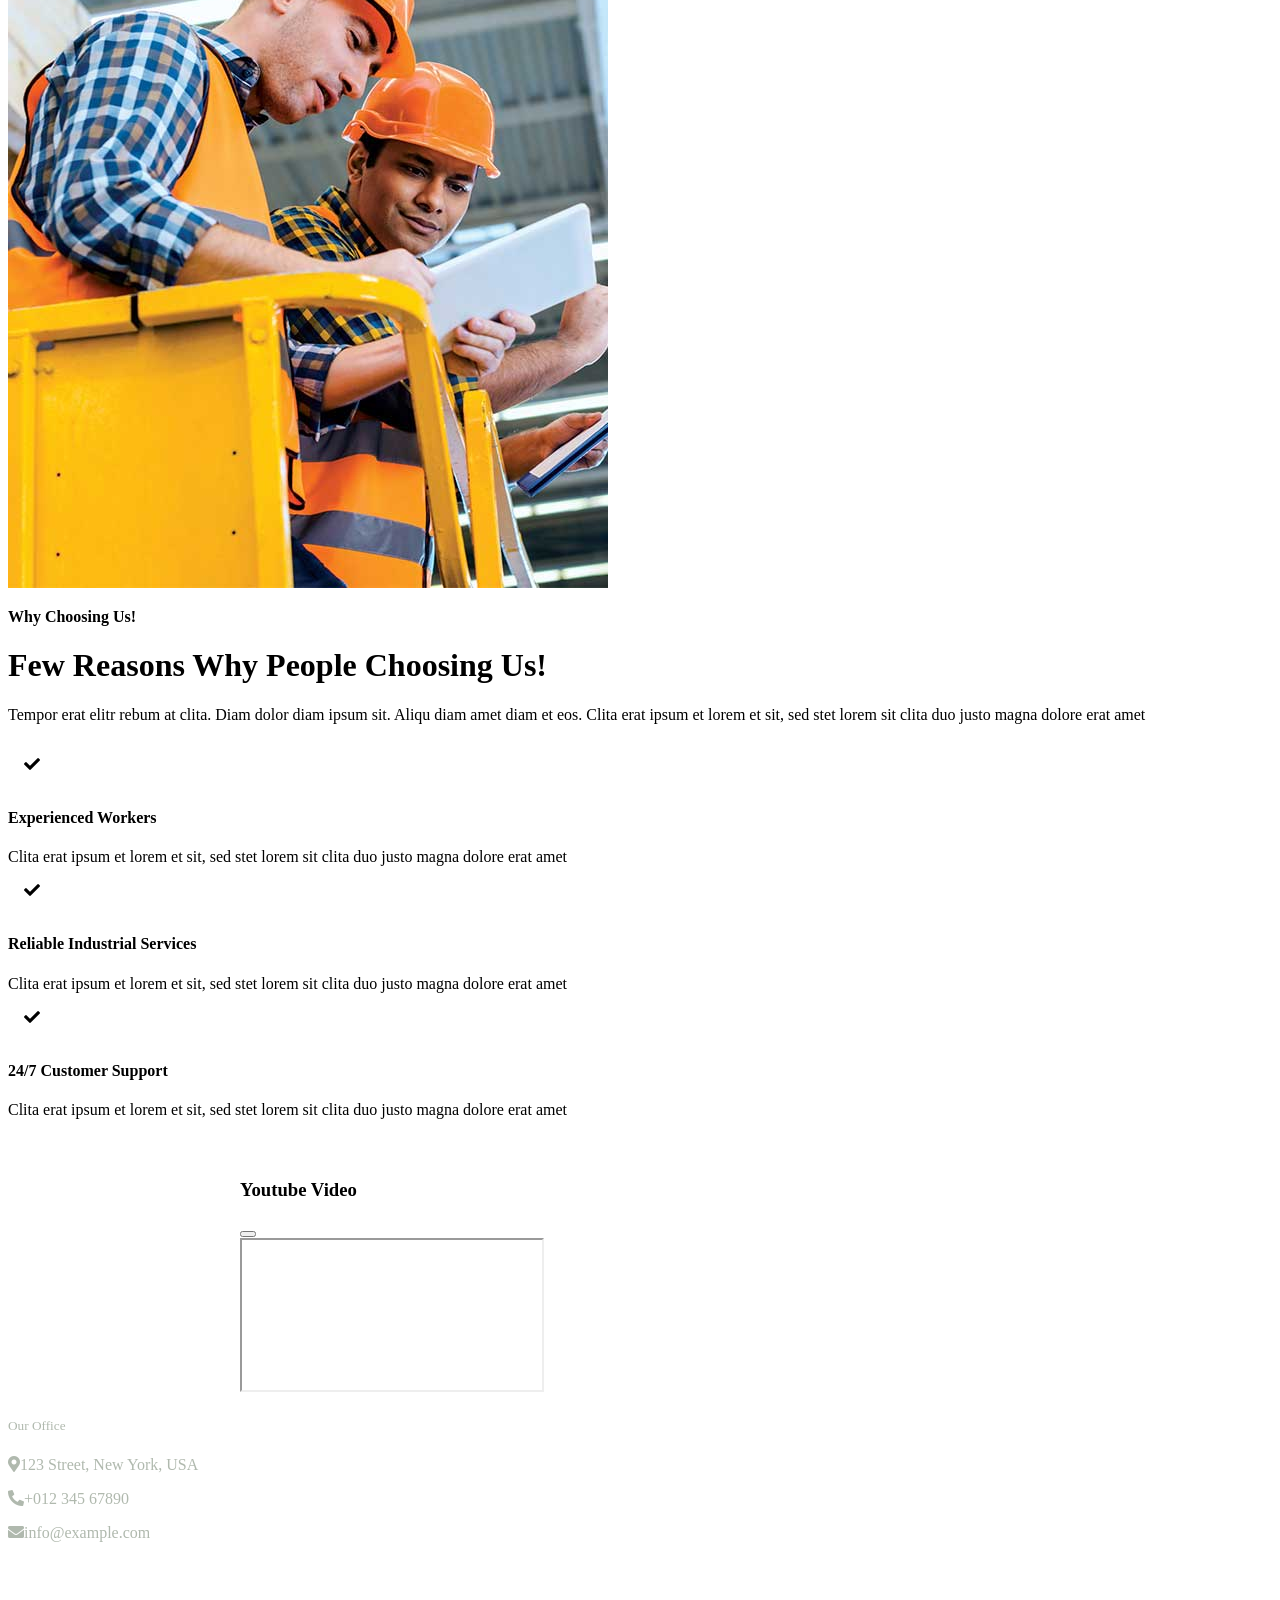
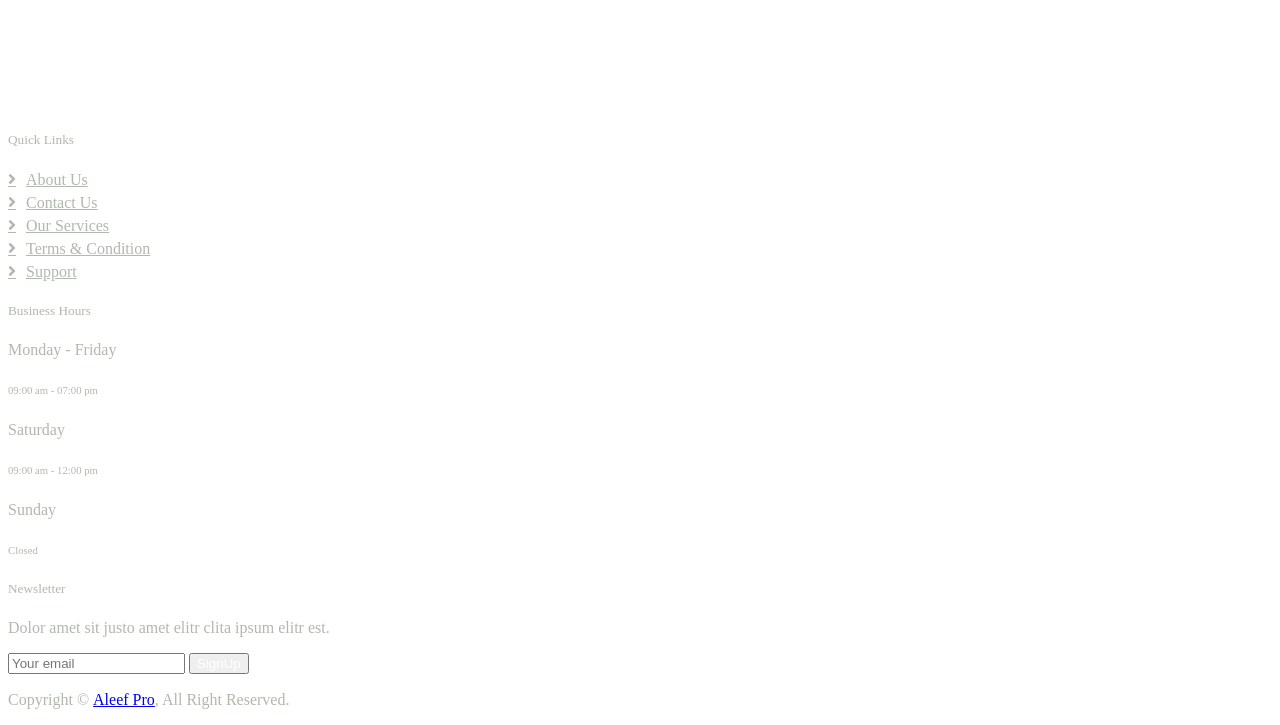
==== commit 0e5f43cb: "done" ====
--- a/about.html
+++ b/about.html
@@ -2,7 +2,7 @@
 <html lang="en">
   <head>
     <meta charset="utf-8" />
-    <title>Industro - Industrial HTML Template</title>
+    <title>About Page</title>
     <meta content="width=device-width, initial-scale=1.0" name="viewport" />
     <meta content="" name="keywords" />
     <meta content="" name="description" />
